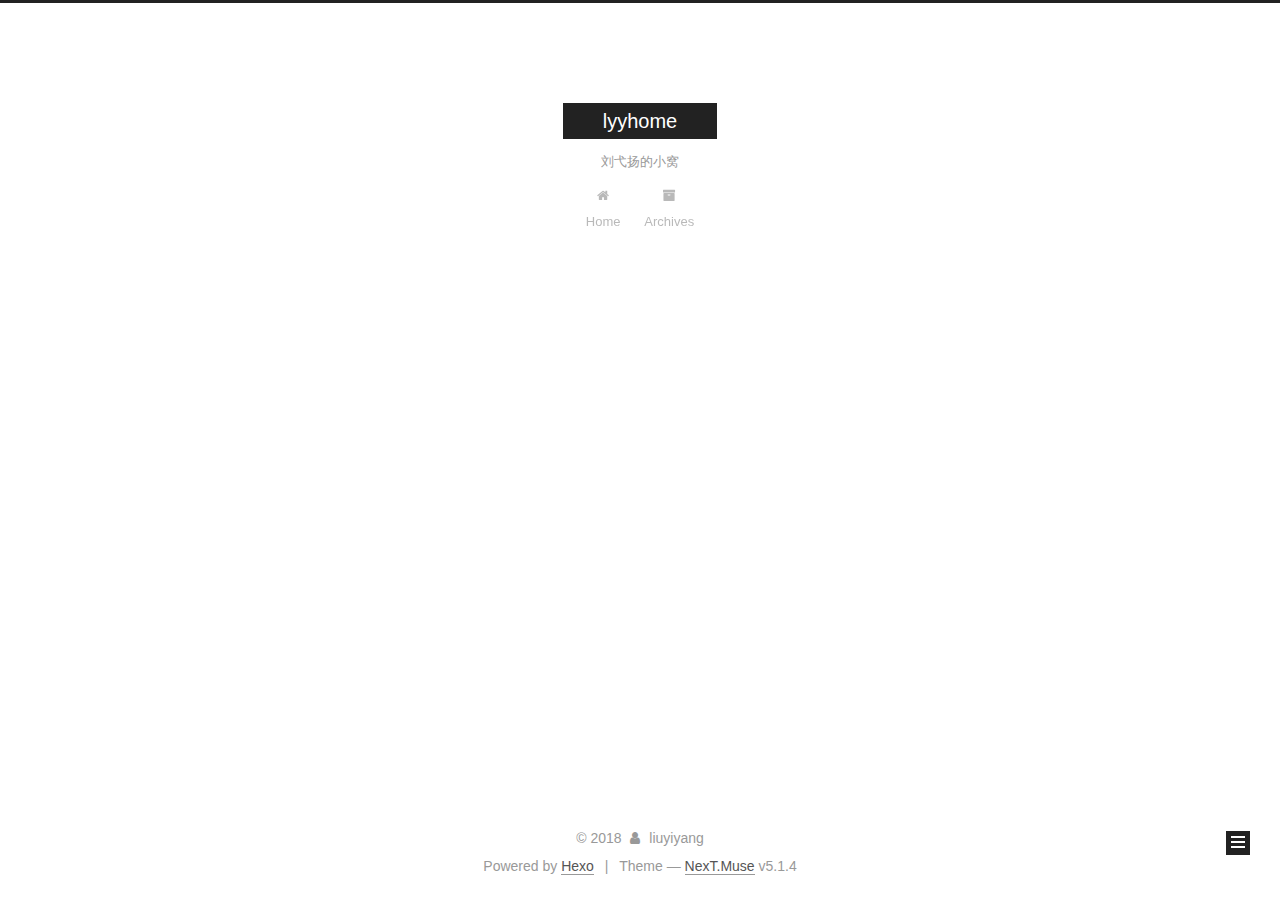
==== archives/index.html @ 79a7cd56 "Site updated: 2018-12-31 12:57:18" ====
<!DOCTYPE html>



  


<html class="theme-next muse use-motion" lang="zh">
<head><meta name="generator" content="Hexo 3.8.0">
  <meta charset="UTF-8">
<meta http-equiv="X-UA-Compatible" content="IE=edge">
<meta name="viewport" content="width=device-width, initial-scale=1, maximum-scale=1">
<meta name="theme-color" content="#222">









<meta http-equiv="Cache-Control" content="no-transform">
<meta http-equiv="Cache-Control" content="no-siteapp">
















  
  
  <link href="/lib/fancybox/source/jquery.fancybox.css?v=2.1.5" rel="stylesheet" type="text/css">







<link href="/lib/font-awesome/css/font-awesome.min.css?v=4.6.2" rel="stylesheet" type="text/css">

<link href="/css/main.css?v=5.1.4" rel="stylesheet" type="text/css">


  <link rel="apple-touch-icon" sizes="180x180" href="/images/apple-touch-icon-next.png?v=5.1.4">


  <link rel="icon" type="image/png" sizes="32x32" href="/images/favicon-32x32-next.png?v=5.1.4">


  <link rel="icon" type="image/png" sizes="16x16" href="/images/favicon-16x16-next.png?v=5.1.4">


  <link rel="mask-icon" href="/images/logo.svg?v=5.1.4" color="#222">





  <meta name="keywords" content="Hexo, NexT">










<meta name="description" content="刘弋扬的个人博客，主要涉及到编程（Java，Python，Linux等），个人提升学习">
<meta name="keywords" content="lyyhome，java，python，学习">
<meta property="og:type" content="website">
<meta property="og:title" content="lyyhome">
<meta property="og:url" content="http://yoursite.com/archives/index.html">
<meta property="og:site_name" content="lyyhome">
<meta property="og:description" content="刘弋扬的个人博客，主要涉及到编程（Java，Python，Linux等），个人提升学习">
<meta property="og:locale" content="zh">
<meta name="twitter:card" content="summary">
<meta name="twitter:title" content="lyyhome">
<meta name="twitter:description" content="刘弋扬的个人博客，主要涉及到编程（Java，Python，Linux等），个人提升学习">



<script type="text/javascript" id="hexo.configurations">
  var NexT = window.NexT || {};
  var CONFIG = {
    root: '/',
    scheme: 'Muse',
    version: '5.1.4',
    sidebar: {"position":"left","display":"post","offset":12,"b2t":false,"scrollpercent":false,"onmobile":false},
    fancybox: true,
    tabs: true,
    motion: {"enable":true,"async":false,"transition":{"post_block":"fadeIn","post_header":"slideDownIn","post_body":"slideDownIn","coll_header":"slideLeftIn","sidebar":"slideUpIn"}},
    duoshuo: {
      userId: '0',
      author: 'Author'
    },
    algolia: {
      applicationID: '',
      apiKey: '',
      indexName: '',
      hits: {"per_page":10},
      labels: {"input_placeholder":"Search for Posts","hits_empty":"We didn't find any results for the search: ${query}","hits_stats":"${hits} results found in ${time} ms"}
    }
  };
</script>



  <link rel="canonical" href="http://yoursite.com/archives/">





  <title>Archive | lyyhome</title>
  








</head>

<body itemscope="" itemtype="http://schema.org/WebPage" lang="zh">

  
  
    
  

  <div class="container sidebar-position-left page-archive">
    <div class="headband"></div>

    <header id="header" class="header" itemscope="" itemtype="http://schema.org/WPHeader">
      <div class="header-inner"><div class="site-brand-wrapper">
  <div class="site-meta ">
    

    <div class="custom-logo-site-title">
      <a href="/" class="brand" rel="start">
        <span class="logo-line-before"><i></i></span>
        <span class="site-title">lyyhome</span>
        <span class="logo-line-after"><i></i></span>
      </a>
    </div>
      
        <p class="site-subtitle">刘弋扬的小窝</p>
      
  </div>

  <div class="site-nav-toggle">
    <button>
      <span class="btn-bar"></span>
      <span class="btn-bar"></span>
      <span class="btn-bar"></span>
    </button>
  </div>
</div>

<nav class="site-nav">
  

  
    <ul id="menu" class="menu">
      
        
        <li class="menu-item menu-item-home">
          <a href="/" rel="section">
            
              <i class="menu-item-icon fa fa-fw fa-home"></i> <br>
            
            Home
          </a>
        </li>
      
        
        <li class="menu-item menu-item-archives">
          <a href="/archives/" rel="section">
            
              <i class="menu-item-icon fa fa-fw fa-archive"></i> <br>
            
            Archives
          </a>
        </li>
      

      
    </ul>
  

  
</nav>



 </div>
    </header>

    <main id="main" class="main">
      <div class="main-inner">
        <div class="content-wrap">
          <div id="content" class="content">
            

  
  
  
  <div class="post-block archive">
    <div id="posts" class="posts-collapse">
      <span class="archive-move-on"></span>

      <span class="archive-page-counter">
        
        
        
          
        
        Um..! 1 post. Keep on posting.
      </span>

      

        
        
        

        
          
          <div class="collection-title">
            <h1 class="archive-year" id="archive-year-2018">2018</h1>
          </div>
        
        

        

  <article class="post post-type-normal" itemscope="" itemtype="http://schema.org/Article">
    <header class="post-header">

      <h2 class="post-title">
        
            <a class="post-title-link" href="/2018/12/31/2018接近尾声，就让它来谢幕吧/" itemprop="url">
              
                <span itemprop="name">2018接近尾声，就让它来谢幕吧</span>
              
            </a>
        
      </h2>

      <div class="post-meta">
        <time class="post-time" itemprop="dateCreated" datetime="2018-12-31T12:20:30+08:00" content="2018-12-31">
          12-31
        </time>
      </div>

    </header>
  </article>



      

    </div>
  </div>
  
  
  

  



          </div>
          


          

        </div>
        
          
  
  <div class="sidebar-toggle">
    <div class="sidebar-toggle-line-wrap">
      <span class="sidebar-toggle-line sidebar-toggle-line-first"></span>
      <span class="sidebar-toggle-line sidebar-toggle-line-middle"></span>
      <span class="sidebar-toggle-line sidebar-toggle-line-last"></span>
    </div>
  </div>

  <aside id="sidebar" class="sidebar">
    
    <div class="sidebar-inner">

      

      

      <section class="site-overview-wrap sidebar-panel sidebar-panel-active">
        <div class="site-overview">
          <div class="site-author motion-element" itemprop="author" itemscope="" itemtype="http://schema.org/Person">
            
              <p class="site-author-name" itemprop="name">liuyiyang</p>
              <p class="site-description motion-element" itemprop="description">刘弋扬的个人博客，主要涉及到编程（Java，Python，Linux等），个人提升学习</p>
          </div>

          <nav class="site-state motion-element">

            
              <div class="site-state-item site-state-posts">
              
                <a href="/archives/">
              
                  <span class="site-state-item-count">1</span>
                  <span class="site-state-item-name">posts</span>
                </a>
              </div>
            

            
              
              
              <div class="site-state-item site-state-categories">
                
                  <span class="site-state-item-count">2</span>
                  <span class="site-state-item-name">categories</span>
                
              </div>
            

            
              
              
              <div class="site-state-item site-state-tags">
                
                  <span class="site-state-item-count">2</span>
                  <span class="site-state-item-name">tags</span>
                
              </div>
            

          </nav>

          

          

          
          

          
          

          

        </div>
      </section>

      

      

    </div>
  </aside>


        
      </div>
    </main>

    <footer id="footer" class="footer">
      <div class="footer-inner">
        <div class="copyright">&copy; <span itemprop="copyrightYear">2018</span>
  <span class="with-love">
    <i class="fa fa-user"></i>
  </span>
  <span class="author" itemprop="copyrightHolder">liuyiyang</span>

  
</div>


  <div class="powered-by">Powered by <a class="theme-link" target="_blank" href="https://hexo.io">Hexo</a></div>



  <span class="post-meta-divider">|</span>



  <div class="theme-info">Theme &mdash; <a class="theme-link" target="_blank" href="https://github.com/iissnan/hexo-theme-next">NexT.Muse</a> v5.1.4</div>




        







        
      </div>
    </footer>

    
      <div class="back-to-top">
        <i class="fa fa-arrow-up"></i>
        
      </div>
    

    

  </div>

  

<script type="text/javascript">
  if (Object.prototype.toString.call(window.Promise) !== '[object Function]') {
    window.Promise = null;
  }
</script>









  












  
  
    <script type="text/javascript" src="/lib/jquery/index.js?v=2.1.3"></script>
  

  
  
    <script type="text/javascript" src="/lib/fastclick/lib/fastclick.min.js?v=1.0.6"></script>
  

  
  
    <script type="text/javascript" src="/lib/jquery_lazyload/jquery.lazyload.js?v=1.9.7"></script>
  

  
  
    <script type="text/javascript" src="/lib/velocity/velocity.min.js?v=1.2.1"></script>
  

  
  
    <script type="text/javascript" src="/lib/velocity/velocity.ui.min.js?v=1.2.1"></script>
  

  
  
    <script type="text/javascript" src="/lib/fancybox/source/jquery.fancybox.pack.js?v=2.1.5"></script>
  


  


  <script type="text/javascript" src="/js/src/utils.js?v=5.1.4"></script>

  <script type="text/javascript" src="/js/src/motion.js?v=5.1.4"></script>



  
  

  

  


  <script type="text/javascript" src="/js/src/bootstrap.js?v=5.1.4"></script>



  


  




	





  





  












  





  

  

  

  
  

  

  

  

</body>
</html>
---- css/main.css ----
/* normalize.css v3.0.2 | MIT License | git.io/normalize */
html {
  font-family: sans-serif; /* 1 */
  -ms-text-size-adjust: 100%; /* 2 */
  -webkit-text-size-adjust: 100%; /* 2 */
}
body {
  margin: 0;
}
article,
aside,
details,
figcaption,
figure,
footer,
header,
hgroup,
main,
menu,
nav,
section,
summary {
  display: block;
}
audio,
canvas,
progress,
video {
  display: inline-block; /* 1 */
  vertical-align: baseline; /* 2 */
}
audio:not([controls]) {
  display: none;
  height: 0;
}
[hidden],
template {
  display: none;
}
a {
  background-color: transparent;
}
a:active,
a:hover {
  outline: 0;
}
abbr[title] {
  border-bottom: 1px dotted;
}
b,
strong {
  font-weight: bold;
}
dfn {
  font-style: italic;
}
h1 {
  font-size: 2em;
  margin: 0.67em 0;
}
mark {
  background: #ff0;
  color: #000;
}
small {
  font-size: 80%;
}
sub,
sup {
  font-size: 75%;
  line-height: 0;
  position: relative;
  vertical-align: baseline;
}
sup {
  top: -0.5em;
}
sub {
  bottom: -0.25em;
}
img {
  border: 0;
}
svg:not(:root) {
  overflow: hidden;
}
figure {
  margin: 1em 40px;
}
hr {
  -moz-box-sizing: content-box;
  box-sizing: content-box;
  height: 0;
}
pre {
  overflow: auto;
}
code,
kbd,
pre,
samp {
  font-family: monospace, monospace;
  font-size: 1em;
}
button,
input,
optgroup,
select,
textarea {
  color: inherit; /* 1 */
  font: inherit; /* 2 */
  margin: 0; /* 3 */
}
button {
  overflow: visible;
}
button,
select {
  text-transform: none;
}
button,
html input[type="button"],
input[type="reset"],
input[type="submit"] {
  -webkit-appearance: button; /* 2 */
  cursor: pointer; /* 3 */
}
button[disabled],
html input[disabled] {
  cursor: default;
}
button::-moz-focus-inner,
input::-moz-focus-inner {
  border: 0;
  padding: 0;
}
input {
  line-height: normal;
}
input[type="checkbox"],
input[type="radio"] {
  box-sizing: border-box; /* 1 */
  padding: 0; /* 2 */
}
input[type="number"]::-webkit-inner-spin-button,
input[type="number"]::-webkit-outer-spin-button {
  height: auto;
}
input[type="search"] {
  -webkit-appearance: textfield; /* 1 */
  -moz-box-sizing: content-box;
  -webkit-box-sizing: content-box; /* 2 */
  box-sizing: content-box;
}
input[type="search"]::-webkit-search-cancel-button,
input[type="search"]::-webkit-search-decoration {
  -webkit-appearance: none;
}
fieldset {
  border: 1px solid #c0c0c0;
  margin: 0 2px;
  padding: 0.35em 0.625em 0.75em;
}
legend {
  border: 0; /* 1 */
  padding: 0; /* 2 */
}
textarea {
  overflow: auto;
}
optgroup {
  font-weight: bold;
}
table {
  border-collapse: collapse;
  border-spacing: 0;
}
td,
th {
  padding: 0;
}
::selection {
  background: #262a30;
  color: #fff;
}
body {
  position: relative;
  font-family: 'Lato', "PingFang SC", "Microsoft YaHei", sans-serif;
  font-size: 14px;
  line-height: 2;
  color: #555;
  background: #fff;
}
@media (max-width: 767px) {
  body {
    padding-right: 0 !important;
  }
}
@media (min-width: 768px) and (max-width: 991px) {
  body {
    padding-right: 0 !important;
  }
}
@media (min-width: 1600px) {
  body {
    font-size: 16px;
  }
}
h1,
h2,
h3,
h4,
h5,
h6 {
  margin: 0;
  padding: 0;
  font-weight: bold;
  line-height: 1.5;
  font-family: 'Lato', "PingFang SC", "Microsoft YaHei", sans-serif;
}
h2,
h3,
h4,
h5,
h6 {
  margin: 20px 0 15px;
}
h1 {
  font-size: 22px;
}
@media (max-width: 767px) {
  h1 {
    font-size: 18px;
  }
}
h2 {
  font-size: 20px;
}
@media (max-width: 767px) {
  h2 {
    font-size: 16px;
  }
}
h3 {
  font-size: 18px;
}
@media (max-width: 767px) {
  h3 {
    font-size: 14px;
  }
}
h4 {
  font-size: 16px;
}
@media (max-width: 767px) {
  h4 {
    font-size: 12px;
  }
}
h5 {
  font-size: 14px;
}
@media (max-width: 767px) {
  h5 {
    font-size: 10px;
  }
}
h6 {
  font-size: 12px;
}
@media (max-width: 767px) {
  h6 {
    font-size: 8px;
  }
}
p {
  margin: 0 0 20px 0;
}
a {
  color: #555;
  text-decoration: none;
  outline: none;
  border-bottom: 1px solid #999;
  word-wrap: break-word;
}
a:hover {
  color: #222;
  border-bottom-color: #222;
}
blockquote {
  margin: 0;
  padding: 0;
}
img {
  display: block;
  margin: auto;
  max-width: 100%;
  height: auto;
}
hr {
  margin: 40px 0;
  height: 3px;
  border: none;
  background-color: #ddd;
  background-image: repeating-linear-gradient(-45deg, #fff, #fff 4px, transparent 4px, transparent 8px);
}
blockquote {
  padding: 0 15px;
  color: #666;
  border-left: 4px solid #ddd;
}
blockquote cite::before {
  content: "-";
  padding: 0 5px;
}
dt {
  font-weight: 700;
}
dd {
  margin: 0;
  padding: 0;
}
kbd {
  border: 1px solid #ccc;
  border-radius: 0.2em;
  box-shadow: 0.1em 0.1em 0.2em rgba(0,0,0,0.1);
  background-color: #f9f9f9;
  font-family: inherit;
  background-image: -webkit-linear-gradient(top, #eee, #fff, #eee);
  padding: 0.1em 0.3em;
  white-space: nowrap;
}
.text-left {
  text-align: left;
}
.text-center {
  text-align: center;
}
.text-right {
  text-align: right;
}
.text-justify {
  text-align: justify;
}
.text-nowrap {
  white-space: nowrap;
}
.text-lowercase {
  text-transform: lowercase;
}
.text-uppercase {
  text-transform: uppercase;
}
.text-capitalize {
  text-transform: capitalize;
}
.center-block {
  display: block;
  margin-left: auto;
  margin-right: auto;
}
.clearfix:before,
.clearfix:after {
  content: " ";
  display: table;
}
.clearfix:after {
  clear: both;
}
.pullquote {
  width: 45%;
}
.pullquote.left {
  float: left;
  margin-left: 5px;
  margin-right: 10px;
}
.pullquote.right {
  float: right;
  margin-left: 10px;
  margin-right: 5px;
}
.affix.affix.affix {
  position: fixed;
}
.translation {
  margin-top: -20px;
  font-size: 14px;
  color: #999;
}
.scrollbar-measure {
  width: 100px;
  height: 100px;
  overflow: scroll;
  position: absolute;
  top: -9999px;
}
.use-motion .motion-element {
  opacity: 0;
}
table {
  margin: 20px 0;
  width: 100%;
  border-collapse: collapse;
  border-spacing: 0;
  border: 1px solid #ddd;
  font-size: 14px;
  table-layout: fixed;
  word-wrap: break-all;
}
table>tbody>tr:nth-of-type(odd) {
  background-color: #f9f9f9;
}
table>tbody>tr:hover {
  background-color: #f5f5f5;
}
caption,
th,
td {
  padding: 8px;
  text-align: left;
  vertical-align: middle;
  font-weight: normal;
}
th,
td {
  border-bottom: 3px solid #ddd;
  border-right: 1px solid #eee;
}
th {
  padding-bottom: 10px;
  font-weight: 700;
}
td {
  border-bottom-width: 1px;
}
html,
body {
  height: 100%;
}
.container {
  position: relative;
  min-height: 100%;
}
.header-inner {
  margin: 0 auto;
  padding: 100px 0 70px;
  width: 700px;
}
@media (min-width: 1600px) {
  .container .header-inner {
    width: 900px;
  }
}
.main {
  padding-bottom: 150px;
}
.main-inner {
  margin: 0 auto;
  width: 700px;
}
@media (min-width: 1600px) {
  .container .main-inner {
    width: 900px;
  }
}
.footer {
  position: absolute;
  left: 0;
  bottom: 0;
  width: 100%;
  min-height: 50px;
}
.footer-inner {
  box-sizing: border-box;
  margin: 20px auto;
  width: 700px;
}
@media (min-width: 1600px) {
  .container .footer-inner {
    width: 900px;
  }
}
pre,
.highlight {
  overflow: auto;
  margin: 20px 0;
  padding: 0;
  font-size: 13px;
  color: #4d4d4c;
  background: #f7f7f7;
  line-height: 1.6;
}
pre,
code {
  font-family: consolas, Menlo, "PingFang SC", "Microsoft YaHei", monospace;
}
code {
  padding: 2px 4px;
  word-wrap: break-word;
  color: #555;
  background: #eee;
  border-radius: 3px;
  font-size: 13px;
}
pre {
  padding: 10px;
}
pre code {
  padding: 0;
  color: #4d4d4c;
  background: none;
  text-shadow: none;
}
.highlight {
  border-radius: 1px;
}
.highlight pre {
  border: none;
  margin: 0;
  padding: 10px 0;
}
.highlight table {
  margin: 0;
  width: auto;
  border: none;
}
.highlight td {
  border: none;
  padding: 0;
}
.highlight figcaption {
  font-size: 1em;
  color: #4d4d4c;
  line-height: 1em;
  margin-bottom: 1em;
}
.highlight figcaption:before,
.highlight figcaption:after {
  content: " ";
  display: table;
}
.highlight figcaption:after {
  clear: both;
}
.highlight figcaption a {
  float: right;
  color: #4d4d4c;
}
.highlight figcaption a:hover {
  border-bottom-color: #4d4d4c;
}
.highlight .gutter pre {
  padding-left: 10px;
  padding-right: 10px;
  color: #869194;
  text-align: right;
  background-color: #eff2f3;
}
.highlight .code pre {
  width: 100%;
  padding-left: 10px;
  padding-right: 10px;
  background-color: #f7f7f7;
}
.highlight .line {
  height: 20px;
}
.gutter {
  -webkit-user-select: none;
  -moz-user-select: none;
  -ms-user-select: none;
  user-select: none;
}
.gist table {
  width: auto;
}
.gist table td {
  border: none;
}
pre .deletion {
  background: #fdd;
}
pre .addition {
  background: #dfd;
}
pre .meta {
  color: #8959a8;
}
pre .comment {
  color: #8e908c;
}
pre .variable,
pre .attribute,
pre .tag,
pre .regexp,
pre .ruby .constant,
pre .xml .tag .title,
pre .xml .pi,
pre .xml .doctype,
pre .html .doctype,
pre .css .id,
pre .css .class,
pre .css .pseudo {
  color: #c82829;
}
pre .number,
pre .preprocessor,
pre .built_in,
pre .literal,
pre .params,
pre .constant,
pre .command {
  color: #f5871f;
}
pre .ruby .class .title,
pre .css .rules .attribute,
pre .string,
pre .value,
pre .inheritance,
pre .header,
pre .ruby .symbol,
pre .xml .cdata,
pre .special,
pre .number,
pre .formula {
  color: #718c00;
}
pre .title,
pre .css .hexcolor {
  color: #3e999f;
}
pre .function,
pre .python .decorator,
pre .python .title,
pre .ruby .function .title,
pre .ruby .title .keyword,
pre .perl .sub,
pre .javascript .title,
pre .coffeescript .title {
  color: #4271ae;
}
pre .keyword,
pre .javascript .function {
  color: #8959a8;
}
.full-image.full-image.full-image.full-image {
  border: none;
  max-width: 100%;
  width: auto;
  margin: 20px auto 25px;
}
@media (min-width: 992px) {
  .full-image.full-image.full-image.full-image {
    max-width: none;
    width: 110%;
    margin: 25px -5%;
  }
}
.blockquote-center,
.page-home .post-type-quote blockquote,
.page-post-detail .post-type-quote blockquote {
  position: relative;
  margin: 40px 0;
  padding: 0;
  border-left: none;
  text-align: center;
}
.blockquote-center::before,
.page-home .post-type-quote blockquote::before,
.page-post-detail .post-type-quote blockquote::before,
.blockquote-center::after,
.page-home .post-type-quote blockquote::after,
.page-post-detail .post-type-quote blockquote::after {
  position: absolute;
  content: ' ';
  display: block;
  width: 100%;
  height: 24px;
  opacity: 0.2;
  background-repeat: no-repeat;
  background-position: 0 -6px;
  background-size: 22px 22px;
}
.blockquote-center::before,
.page-home .post-type-quote blockquote::before,
.page-post-detail .post-type-quote blockquote::before {
  top: -20px;
  background-image: url("../images/quote-l.svg");
  border-top: 1px solid #ccc;
}
.blockquote-center::after,
.page-home .post-type-quote blockquote::after,
.page-post-detail .post-type-quote blockquote::after {
  bottom: -20px;
  background-image: url("../images/quote-r.svg");
  border-bottom: 1px solid #ccc;
  background-position: 100% 8px;
}
.blockquote-center p,
.page-home .post-type-quote blockquote p,
.page-post-detail .post-type-quote blockquote p,
.blockquote-center div,
.page-home .post-type-quote blockquote div,
.page-post-detail .post-type-quote blockquote div {
  text-align: center;
}
.post .post-body .group-picture img {
  box-sizing: border-box;
  padding: 0 3px;
  border: none;
}
.post .group-picture-row {
  overflow: hidden;
  margin-top: 6px;
}
.post .group-picture-row:first-child {
  margin-top: 0;
}
.post .group-picture-column {
  float: left;
}
.page-post-detail .post-body .group-picture-column {
  float: none;
  margin-top: 10px;
  width: auto !important;
}
.page-post-detail .post-body .group-picture-column img {
  margin: 0 auto;
}
.page-archive .group-picture-container {
  overflow: hidden;
}
.page-archive .group-picture-row {
  float: left;
}
.page-archive .group-picture-row:first-child {
  margin-top: 6px;
}
.page-archive .group-picture-column {
  max-width: 150px;
  max-height: 150px;
}
.post-body .note {
  position: relative;
  padding: 15px;
  margin-bottom: 20px;
  border: 1px solid #eee;
  border-left-width: 5px;
  border-radius: 3px;
}
.post-body .note h2,
.post-body .note h3,
.post-body .note h4,
.post-body .note h5,
.post-body .note h6 {
  margin-top: 0;
  margin-bottom: 0;
  border-bottom: initial;
  padding-top: 0 !important;
}
.post-body .note p:first-child,
.post-body .note ul:first-child,
.post-body .note ol:first-child,
.post-body .note table:first-child,
.post-body .note pre:first-child,
.post-body .note blockquote:first-child {
  margin-top: 0;
}
.post-body .note p:last-child,
.post-body .note ul:last-child,
.post-body .note ol:last-child,
.post-body .note table:last-child,
.post-body .note pre:last-child,
.post-body .note blockquote:last-child {
  margin-bottom: 0;
}
.post-body .note.default {
  border-left-color: #777;
}
.post-body .note.default h2,
.post-body .note.default h3,
.post-body .note.default h4,
.post-body .note.default h5,
.post-body .note.default h6 {
  color: #777;
}
.post-body .note.primary {
  border-left-color: #6f42c1;
}
.post-body .note.primary h2,
.post-body .note.primary h3,
.post-body .note.primary h4,
.post-body .note.primary h5,
.post-body .note.primary h6 {
  color: #6f42c1;
}
.post-body .note.info {
  border-left-color: #428bca;
}
.post-body .note.info h2,
.post-body .note.info h3,
.post-body .note.info h4,
.post-body .note.info h5,
.post-body .note.info h6 {
  color: #428bca;
}
.post-body .note.success {
  border-left-color: #5cb85c;
}
.post-body .note.success h2,
.post-body .note.success h3,
.post-body .note.success h4,
.post-body .note.success h5,
.post-body .note.success h6 {
  color: #5cb85c;
}
.post-body .note.warning {
  border-left-color: #f0ad4e;
}
.post-body .note.warning h2,
.post-body .note.warning h3,
.post-body .note.warning h4,
.post-body .note.warning h5,
.post-body .note.warning h6 {
  color: #f0ad4e;
}
.post-body .note.danger {
  border-left-color: #d9534f;
}
.post-body .note.danger h2,
.post-body .note.danger h3,
.post-body .note.danger h4,
.post-body .note.danger h5,
.post-body .note.danger h6 {
  color: #d9534f;
}
.post-body .label {
  display: inline;
  padding: 0 2px;
  white-space: nowrap;
}
.post-body .label.default {
  background-color: #f0f0f0;
}
.post-body .label.primary {
  background-color: #efe6f7;
}
.post-body .label.info {
  background-color: #e5f2f8;
}
.post-body .label.success {
  background-color: #e7f4e9;
}
.post-body .label.warning {
  background-color: #fcf6e1;
}
.post-body .label.danger {
  background-color: #fae8eb;
}
.post-body .tabs {
  position: relative;
  display: block;
  margin-bottom: 20px;
  padding-top: 10px;
}
.post-body .tabs ul.nav-tabs {
  margin: 0;
  padding: 0;
  display: flex;
  margin-bottom: -1px;
}
@media (max-width: 413px) {
  .post-body .tabs ul.nav-tabs {
    display: block;
    margin-bottom: 5px;
  }
}
.post-body .tabs ul.nav-tabs li.tab {
  list-style-type: none !important;
  margin: 0 0.25em 0 0;
  border-top: 3px solid transparent;
  border-left: 1px solid transparent;
  border-right: 1px solid transparent;
}
@media (max-width: 413px) {
  .post-body .tabs ul.nav-tabs li.tab {
    margin: initial;
    border-top: 1px solid transparent;
    border-left: 3px solid transparent;
    border-right: 1px solid transparent;
    border-bottom: 1px solid transparent;
  }
}
.post-body .tabs ul.nav-tabs li.tab a {
  outline: 0;
  border-bottom: initial;
  display: block;
  line-height: 1.8em;
  padding: 0.25em 0.75em;
  transition-duration: 0.2s;
  transition-timing-function: ease-out;
  transition-delay: 0s;
}
.post-body .tabs ul.nav-tabs li.tab a i {
  width: 1.285714285714286em;
}
.post-body .tabs ul.nav-tabs li.tab.active {
  border-top: 3px solid #fc6423;
  border-left: 1px solid #ddd;
  border-right: 1px solid #ddd;
  background-color: #fff;
}
@media (max-width: 413px) {
  .post-body .tabs ul.nav-tabs li.tab.active {
    border-top: 1px solid #ddd;
    border-left: 3px solid #fc6423;
    border-right: 1px solid #ddd;
    border-bottom: 1px solid #ddd;
  }
}
.post-body .tabs ul.nav-tabs li.tab.active a {
  cursor: default;
  color: #555;
}
.post-body .tabs .tab-content {
  background-color: #fff;
}
.post-body .tabs .tab-content .tab-pane {
  border: 1px solid #ddd;
  padding: 20px 20px 0 20px;
}
.post-body .tabs .tab-content .tab-pane:not(.active) {
  display: none !important;
}
.post-body .tabs .tab-content .tab-pane.active {
  display: block !important;
}
.btn {
  display: inline-block;
  padding: 0 20px;
  font-size: 14px;
  color: #fff;
  background: #222;
  border: 2px solid #222;
  text-decoration: none;
  border-radius: 0;
  transition-property: background-color;
  transition-duration: 0.2s;
  transition-timing-function: ease-in-out;
  transition-delay: 0s;
  line-height: 2;
}
.btn:hover {
  border-color: #222;
  color: #222;
  background: #fff;
}
.btn +.btn {
  margin: 0 0 8px 8px;
}
.btn .fa-fw {
  width: 1.285714285714286em;
  text-align: left;
}
.btn-bar {
  display: block;
  width: 22px;
  height: 2px;
  background: #555;
  border-radius: 1px;
}
.btn-bar+.btn-bar {
  margin-top: 4px;
}
.pagination {
  margin: 120px 0 40px;
  text-align: center;
  border-top: 1px solid #eee;
}
.page-number-basic,
.pagination .prev,
.pagination .next,
.pagination .page-number,
.pagination .space {
  display: inline-block;
  position: relative;
  top: -1px;
  margin: 0 10px;
  padding: 0 11px;
}
@media (max-width: 767px) {
  .page-number-basic,
  .pagination .prev,
  .pagination .next,
  .pagination .page-number,
  .pagination .space {
    margin: 0 5px;
  }
}
.pagination .prev,
.pagination .next,
.pagination .page-number {
  border-bottom: 0;
  border-top: 1px solid #eee;
  transition-property: border-color;
  transition-duration: 0.2s;
  transition-timing-function: ease-in-out;
  transition-delay: 0s;
}
.pagination .prev:hover,
.pagination .next:hover,
.pagination .page-number:hover {
  border-top-color: #222;
}
.pagination .space {
  padding: 0;
  margin: 0;
}
.pagination .prev {
  margin-left: 0;
}
.pagination .next {
  margin-right: 0;
}
.pagination .page-number.current {
  color: #fff;
  background: #ccc;
  border-top-color: #ccc;
}
@media (max-width: 767px) {
  .pagination {
    border-top: none;
  }
  .pagination .prev,
  .pagination .next,
  .pagination .page-number {
    margin-bottom: 10px;
    border-top: 0;
    border-bottom: 1px solid #eee;
    padding: 0 10px;
  }
  .pagination .prev:hover,
  .pagination .next:hover,
  .pagination .page-number:hover {
    border-bottom-color: #222;
  }
}
.comments {
  margin: 60px 20px 0;
}
.tag-cloud {
  text-align: center;
}
.tag-cloud a {
  display: inline-block;
  margin: 10px;
}
.back-to-top {
  box-sizing: border-box;
  position: fixed;
  bottom: -100px;
  right: 30px;
  z-index: 1050;
  padding: 0 6px;
  width: 24px;
  background: #222;
  font-size: 12px;
  opacity: 1;
  color: #fff;
  cursor: pointer;
  text-align: center;
  -webkit-transform: translateZ(0);
  transition-property: bottom;
  transition-duration: 0.2s;
  transition-timing-function: ease-in-out;
  transition-delay: 0s;
}
@media (min-width: 768px) and (max-width: 991px) {
  .back-to-top {
    display: none !important;
  }
}
@media (max-width: 767px) {
  .back-to-top {
    display: none !important;
  }
}
.back-to-top.back-to-top-on {
  bottom: 19px;
}
.header {
  background: transparent;
}
.header-inner {
  position: relative;
}
.headband {
  height: 3px;
  background: #222;
}
.site-meta {
  margin: 0;
  text-align: center;
}
@media (max-width: 767px) {
  .site-meta {
    text-align: center;
  }
}
.brand {
  position: relative;
  display: inline-block;
  padding: 0 40px;
  color: #fff;
  background: #222;
  border-bottom: none;
}
.brand:hover {
  color: #fff;
}
.logo {
  display: inline-block;
  margin-right: 5px;
  line-height: 36px;
  vertical-align: top;
}
.site-title {
  display: inline-block;
  vertical-align: top;
  line-height: 36px;
  font-size: 20px;
  font-weight: normal;
  font-family: 'Lato', "PingFang SC", "Microsoft YaHei", sans-serif;
}
.site-subtitle {
  margin-top: 10px;
  font-size: 13px;
  color: #999;
}
.use-motion .brand {
  opacity: 0;
}
.use-motion .logo,
.use-motion .site-title,
.use-motion .site-subtitle {
  opacity: 0;
  position: relative;
  top: -10px;
}
.site-nav-toggle {
  display: none;
  position: absolute;
  top: 10px;
  left: 10px;
}
@media (max-width: 767px) {
  .site-nav-toggle {
    display: block;
  }
}
.site-nav-toggle button {
  margin-top: 2px;
  padding: 9px 10px;
  background: transparent;
  border: none;
}
@media (max-width: 767px) {
  .site-nav {
    display: none;
    margin: 0 -10px;
    padding: 0 10px;
    clear: both;
    border-top: 1px solid #ddd;
  }
}
@media (min-width: 768px) and (max-width: 991px) {
  .site-nav {
    display: block !important;
  }
}
@media (min-width: 992px) {
  .site-nav {
    display: block !important;
  }
}
.menu {
  margin-top: 20px;
  padding-left: 0;
  text-align: center;
}
.menu .menu-item {
  display: inline-block;
  margin: 0 10px;
  list-style: none;
}
@media screen and (max-width: 767px) {
  .menu .menu-item {
    margin-top: 10px;
  }
}
.menu .menu-item a {
  display: block;
  font-size: 13px;
  line-height: inherit;
  border-bottom: 1px solid transparent;
  transition-property: border-color;
  transition-duration: 0.2s;
  transition-timing-function: ease-in-out;
  transition-delay: 0s;
}
.menu .menu-item a:hover {
  border-bottom-color: #222;
}
.menu .menu-item .fa {
  margin-right: 5px;
}
.use-motion .menu-item {
  opacity: 0;
}
.post-body {
  font-family: 'Lato', "PingFang SC", "Microsoft YaHei", sans-serif;
}
@media (max-width: 767px) {
  .post-body {
    word-break: break-word;
  }
}
.post-body .fancybox img {
  display: block !important;
  margin: 0 auto;
  cursor: pointer;
  cursor: zoom-in;
  cursor: -webkit-zoom-in;
}
.post-body .image-caption,
.post-body .figure .caption {
  margin: -20px auto 15px;
  text-align: center;
  font-size: 14px;
  color: #999;
  font-weight: bold;
  line-height: 1;
}
.post-sticky-flag {
  display: inline-block;
  font-size: 16px;
  -ms-transform: rotate(30deg);
  -webkit-transform: rotate(30deg);
  -moz-transform: rotate(30deg);
  -ms-transform: rotate(30deg);
  -o-transform: rotate(30deg);
  transform: rotate(30deg);
}
.use-motion .post-block,
.use-motion .pagination,
.use-motion .comments {
  opacity: 0;
}
.use-motion .post-header {
  opacity: 0;
}
.use-motion .post-body {
  opacity: 0;
}
.use-motion .collection-title {
  opacity: 0;
}
.posts-expand {
  padding-top: 40px;
}
@media (max-width: 767px) {
  .posts-expand {
    margin: 0 20px;
  }
  .post-body pre .gutter pre {
    padding-right: 10px;
  }
  .post-body .highlight {
    margin-left: 0px;
    margin-right: 0px;
    padding: 0;
  }
  .post-body .highlight .gutter pre {
    padding-right: 10px;
  }
}
@media (min-width: 992px) {
  .posts-expand .post-body {
    text-align: justify;
  }
}
.posts-expand .post-body h2,
.posts-expand .post-body h3,
.posts-expand .post-body h4,
.posts-expand .post-body h5,
.posts-expand .post-body h6 {
  padding-top: 10px;
}
.posts-expand .post-body h2 .header-anchor,
.posts-expand .post-body h3 .header-anchor,
.posts-expand .post-body h4 .header-anchor,
.posts-expand .post-body h5 .header-anchor,
.posts-expand .post-body h6 .header-anchor {
  float: right;
  margin-left: 10px;
  color: #ccc;
  border-bottom-style: none;
  visibility: hidden;
}
.posts-expand .post-body h2 .header-anchor:hover,
.posts-expand .post-body h3 .header-anchor:hover,
.posts-expand .post-body h4 .header-anchor:hover,
.posts-expand .post-body h5 .header-anchor:hover,
.posts-expand .post-body h6 .header-anchor:hover {
  color: inherit;
}
.posts-expand .post-body h2:hover .header-anchor,
.posts-expand .post-body h3:hover .header-anchor,
.posts-expand .post-body h4:hover .header-anchor,
.posts-expand .post-body h5:hover .header-anchor,
.posts-expand .post-body h6:hover .header-anchor {
  visibility: visible;
}
.posts-expand .post-body ul li {
  list-style: circle;
}
.posts-expand .post-body img {
  box-sizing: border-box;
  margin: auto;
  padding: 3px;
  border: 1px solid #ddd;
}
.posts-expand .post-body .fancybox img {
  margin: 0 auto 25px;
}
@media (max-width: 767px) {
  .posts-collapse {
    margin: 0 20px;
  }
  .posts-collapse .post-title,
  .posts-collapse .post-meta {
    display: block;
    width: auto;
    text-align: left;
  }
}
.posts-collapse {
  position: relative;
  z-index: 1010;
  margin-left: 55px;
}
.posts-collapse::after {
  content: " ";
  position: absolute;
  top: 20px;
  left: 0;
  margin-left: -2px;
  width: 4px;
  height: 100%;
  background: #f5f5f5;
  z-index: -1;
}
@media (max-width: 767px) {
  .posts-collapse {
    margin: 0 20px;
  }
}
.posts-collapse .collection-title {
  position: relative;
  margin: 60px 0;
}
.posts-collapse .collection-title h1,
.posts-collapse .collection-title h2 {
  margin-left: 20px;
}
.posts-collapse .collection-title small {
  color: #bbb;
  margin-left: 5px;
}
.posts-collapse .collection-title::before {
  content: " ";
  position: absolute;
  left: 0;
  top: 50%;
  margin-left: -4px;
  margin-top: -4px;
  width: 8px;
  height: 8px;
  background: #bbb;
  border-radius: 50%;
}
.posts-collapse .post {
  margin: 30px 0;
}
.posts-collapse .post-header {
  position: relative;
  transition-duration: 0.2s;
  transition-timing-function: ease-in-out;
  transition-delay: 0s;
  transition-property: border;
  border-bottom: 1px dashed #ccc;
}
.posts-collapse .post-header::before {
  content: " ";
  position: absolute;
  left: 0;
  top: 12px;
  width: 6px;
  height: 6px;
  margin-left: -4px;
  background: #bbb;
  border-radius: 50%;
  border: 1px solid #fff;
  transition-duration: 0.2s;
  transition-timing-function: ease-in-out;
  transition-delay: 0s;
  transition-property: background;
}
.posts-collapse .post-header:hover {
  border-bottom-color: #666;
}
.posts-collapse .post-header:hover::before {
  background: #222;
}
.posts-collapse .post-meta {
  position: absolute;
  font-size: 12px;
  left: 20px;
  top: 5px;
}
.posts-collapse .post-comments-count {
  display: none;
}
.posts-collapse .post-title {
  margin-left: 60px;
  font-size: 16px;
  font-weight: normal;
  line-height: inherit;
}
.posts-collapse .post-title::after {
  margin-left: 3px;
  opacity: 0.6;
}
.posts-collapse .post-title a {
  color: #666;
  border-bottom: none;
}
.page-home .post-type-quote .post-header,
.page-post-detail .post-type-quote .post-header,
.page-home .post-type-quote .post-tags,
.page-post-detail .post-type-quote .post-tags {
  display: none;
}
.posts-expand .post-title {
  text-align: center;
  word-break: break-word;
  font-weight: 400;
}
.posts-expand .post-title-link {
  display: inline-block;
  position: relative;
  color: #555;
  border-bottom: none;
  line-height: 1.2;
  vertical-align: top;
}
.posts-expand .post-title-link::before {
  content: "";
  position: absolute;
  width: 100%;
  height: 2px;
  bottom: 0;
  left: 0;
  background-color: #000;
  visibility: hidden;
  -webkit-transform: scaleX(0);
  -moz-transform: scaleX(0);
  -ms-transform: scaleX(0);
  -o-transform: scaleX(0);
  transform: scaleX(0);
  transition-duration: 0.2s;
  transition-timing-function: ease-in-out;
  transition-delay: 0s;
}
.posts-expand .post-title-link:hover::before {
  visibility: visible;
  -webkit-transform: scaleX(1);
  -moz-transform: scaleX(1);
  -ms-transform: scaleX(1);
  -o-transform: scaleX(1);
  transform: scaleX(1);
}
.posts-expand .post-title-link .fa {
  font-size: 16px;
}
.posts-expand .post-meta {
  margin: 3px 0 60px 0;
  color: #999;
  font-family: 'Lato', "PingFang SC", "Microsoft YaHei", sans-serif;
  font-size: 12px;
  text-align: center;
}
.posts-expand .post-meta .post-category-list {
  display: inline-block;
  margin: 0;
  padding: 3px;
}
.posts-expand .post-meta .post-category-list-link {
  color: #999;
}
.posts-expand .post-meta .post-description {
  font-size: 14px;
  margin-top: 2px;
}
.post-meta-divider {
  margin: 0 0.5em;
}
.post-meta-item-icon {
  margin-right: 3px;
}
@media (min-width: 768px) and (max-width: 991px) {
  .post-meta-item-icon {
    display: inline-block;
  }
}
@media (max-width: 767px) {
  .post-meta-item-icon {
    display: inline-block;
  }
}
@media (min-width: 768px) and (max-width: 991px) {
  .post-meta-item-text {
    display: none;
  }
}
@media (max-width: 767px) {
  .post-meta-item-text {
    display: none;
  }
}
@media (max-width: 767px) {
  .posts-expand .post-comments-count {
    display: none;
  }
}
.post-button {
  margin-top: 40px;
}
.posts-expand .post-tags {
  margin-top: 40px;
  text-align: center;
}
.posts-expand .post-tags a {
  display: inline-block;
  margin-right: 10px;
  font-size: 13px;
}
.post-nav {
  display: table;
  margin-top: 15px;
  width: 100%;
  border-top: 1px solid #eee;
}
.post-nav-divider {
  display: table-cell;
  width: 10%;
}
.post-nav-item {
  display: table-cell;
  padding: 10px 0 0 0;
  width: 45%;
  vertical-align: top;
}
.post-nav-item a {
  position: relative;
  display: block;
  line-height: 25px;
  font-size: 14px;
  color: #555;
  border-bottom: none;
}
.post-nav-item a:hover {
  color: #222;
  border-bottom: none;
}
.post-nav-item a:active {
  top: 2px;
}
.post-nav-item .fa {
  position: absolute;
  top: 8px;
  left: 0;
  font-size: 12px;
}
.post-nav-next a {
  padding-left: 15px;
}
.post-nav-prev {
  text-align: right;
}
.post-nav-prev a {
  padding-right: 15px;
}
.post-nav-prev .fa {
  right: 0;
  left: auto;
}
.posts-expand .post-eof {
  display: block;
  margin: 80px auto 60px;
  width: 8%;
  height: 1px;
  background: #ccc;
  text-align: center;
}
.post:last-child .post-eof.post-eof.post-eof {
  display: none;
}
.post-gallery {
  display: table;
  table-layout: fixed;
  width: 100%;
  border-collapse: separate;
}
.post-gallery-row {
  display: table-row;
}
.post-gallery .post-gallery-img {
  display: table-cell;
  text-align: center;
  vertical-align: middle;
  border: none;
}
.post-gallery .post-gallery-img img {
  max-width: 100%;
  max-height: 100%;
  border: none;
}
.fancybox-close,
.fancybox-close:hover {
  border: none;
}
.rtl.post-body p,
.rtl.post-body a,
.rtl.post-body h1,
.rtl.post-body h2,
.rtl.post-body h3,
.rtl.post-body h4,
.rtl.post-body h5,
.rtl.post-body h6,
.rtl.post-body li,
.rtl.post-body ul,
.rtl.post-body ol {
  direction: rtl;
  font-family: UKIJ Ekran;
}
.rtl.post-title {
  font-family: UKIJ Ekran;
}
.sidebar {
  position: fixed;
  right: 0;
  top: 0;
  bottom: 0;
  width: 0;
  z-index: 1040;
  box-shadow: inset 0 2px 6px #000;
  background: #222;
  -webkit-transform: translateZ(0);
}
.sidebar a {
  color: #999;
  border-bottom-color: #555;
}
.sidebar a:hover {
  color: #eee;
}
@media (min-width: 768px) and (max-width: 991px) {
  .sidebar {
    display: none !important;
  }
}
@media (max-width: 767px) {
  .sidebar {
    display: none !important;
  }
}
.sidebar-inner {
  position: relative;
  padding: 20px 10px;
  color: #999;
  text-align: center;
}
.site-overview-wrap {
  overflow: hidden;
}
.site-overview {
  overflow-y: auto;
  overflow-x: hidden;
}
.sidebar-toggle {
  position: fixed;
  right: 30px;
  bottom: 45px;
  width: 14px;
  height: 14px;
  padding: 5px;
  background: #222;
  line-height: 0;
  z-index: 1050;
  cursor: pointer;
  -webkit-transform: translateZ(0);
}
@media (min-width: 768px) and (max-width: 991px) {
  .sidebar-toggle {
    display: none !important;
  }
}
@media (max-width: 767px) {
  .sidebar-toggle {
    display: none !important;
  }
}
.sidebar-toggle-line {
  position: relative;
  display: inline-block;
  vertical-align: top;
  height: 2px;
  width: 100%;
  background: #fff;
  margin-top: 3px;
}
.sidebar-toggle-line:first-child {
  margin-top: 0;
}
.site-author-image {
  display: block;
  margin: 0 auto;
  padding: 2px;
  max-width: 96px;
  height: auto;
  border: 2px solid #333;
}
.site-author-name {
  margin: 5px 0 0;
  text-align: center;
  color: #f5f5f5;
  font-weight: normal;
}
.site-description {
  margin-top: 5px;
  text-align: center;
  font-size: 14px;
  color: #999;
}
.site-state {
  overflow: hidden;
  line-height: 1.4;
  white-space: nowrap;
  text-align: center;
}
.site-state-item {
  display: inline-block;
  padding: 0 15px;
  border-left: 1px solid #333;
}
.site-state-item:first-child {
  border-left: none;
}
.site-state-item a {
  border-bottom: none;
}
.site-state-item-count {
  display: block;
  text-align: center;
  color: inherit;
  font-weight: 600;
  font-size: 18px;
}
.site-state-item-name {
  font-size: 13px;
  color: inherit;
}
.feed-link {
  margin-top: 20px;
}
.feed-link a {
  display: inline-block;
  padding: 0 15px;
  color: #fc6423;
  border: 1px solid #fc6423;
  border-radius: 4px;
}
.feed-link a i {
  color: #fc6423;
  font-size: 14px;
}
.feed-link a:hover {
  color: #fff;
  background: #fc6423;
}
.feed-link a:hover i {
  color: #fff;
}
.links-of-author {
  margin-top: 20px;
}
.links-of-author a {
  display: inline-block;
  vertical-align: middle;
  margin-right: 10px;
  margin-bottom: 10px;
  border-bottom-color: #555;
  font-size: 13px;
}
.links-of-author a:before {
  display: inline-block;
  vertical-align: middle;
  margin-right: 3px;
  content: " ";
  width: 4px;
  height: 4px;
  border-radius: 50%;
  background: #d901bd;
}
.links-of-blogroll {
  font-size: 13px;
}
.links-of-blogroll-title {
  margin-top: 20px;
  font-size: 14px;
  font-weight: 600;
}
.links-of-blogroll-list {
  margin: 0;
  padding: 0;
  list-style: none;
}
.links-of-blogroll-item {
  padding: 2px 10px;
}
.links-of-blogroll-item a {
  max-width: 280px;
  box-sizing: border-box;
  display: inline-block;
  overflow: hidden;
  white-space: nowrap;
  text-overflow: ellipsis;
}
.sidebar-nav {
  margin: 0 0 20px;
  padding-left: 0;
}
.sidebar-nav li {
  display: inline-block;
  cursor: pointer;
  border-bottom: 1px solid transparent;
  font-size: 14px;
  color: #555;
}
.sidebar-nav li:hover {
  color: #f5f5f5;
}
.page-post-detail .sidebar-nav-toc {
  padding: 0 5px;
}
.page-post-detail .sidebar-nav-overview {
  margin-left: 10px;
}
.sidebar-nav .sidebar-nav-active {
  color: #87daff;
  border-bottom-color: #87daff;
}
.sidebar-nav .sidebar-nav-active:hover {
  color: #87daff;
}
.sidebar-panel {
  display: none;
}
.sidebar-panel-active {
  display: block;
}
.post-toc-empty {
  font-size: 14px;
  color: #666;
}
.post-toc-wrap {
  overflow: hidden;
}
.post-toc {
  overflow: auto;
}
.post-toc ol {
  margin: 0;
  padding: 0 2px 5px 10px;
  text-align: left;
  list-style: none;
  font-size: 14px;
}
.post-toc ol > ol {
  padding-left: 0;
}
.post-toc ol a {
  transition-duration: 0.2s;
  transition-timing-function: ease-in-out;
  transition-delay: 0s;
  transition-property: all;
  color: #999;
  border-bottom-color: #555;
}
.post-toc ol a:hover {
  color: #ccc;
  border-bottom-color: #ccc;
}
.post-toc .nav-item {
  overflow: hidden;
  text-overflow: ellipsis;
  text-align: justify;
  white-space: nowrap;
  line-height: 1.8;
}
.post-toc .nav .nav-child {
  display: none;
}
.post-toc .nav .active > .nav-child {
  display: block;
}
.post-toc .nav .active-current > .nav-child {
  display: block;
}
.post-toc .nav .active-current > .nav-child > .nav-item {
  display: block;
}
.post-toc .nav .active > a {
  color: #87daff;
  border-bottom-color: #87daff;
}
.post-toc .nav .active-current > a {
  color: #87daff;
}
.post-toc .nav .active-current > a:hover {
  color: #87daff;
}
.footer {
  font-size: 14px;
  color: #999;
}
.footer img {
  border: none;
}
.footer-inner {
  text-align: center;
}
.with-love {
  display: inline-block;
  margin: 0 5px;
}
.powered-by,
.theme-info {
  display: inline-block;
}
.cc-license {
  margin-top: 10px;
  text-align: center;
}
.cc-license .cc-opacity {
  opacity: 0.7;
  border-bottom: none;
}
.cc-license .cc-opacity:hover {
  opacity: 0.9;
}
.cc-license img {
  display: inline-block;
}
.theme-next #ds-thread #ds-reset {
  color: #555;
}
.theme-next #ds-thread #ds-reset .ds-replybox {
  margin-bottom: 30px;
}
.theme-next #ds-thread #ds-reset .ds-replybox .ds-avatar,
.theme-next #ds-reset .ds-avatar img {
  box-shadow: none;
}
.theme-next #ds-thread #ds-reset .ds-textarea-wrapper {
  border-color: #c7d4e1;
  background: none;
  border-top-right-radius: 3px;
  border-top-left-radius: 3px;
}
.theme-next #ds-thread #ds-reset .ds-textarea-wrapper textarea {
  height: 60px;
}
.theme-next #ds-reset .ds-rounded-top {
  border-radius: 0;
}
.theme-next #ds-thread #ds-reset .ds-post-toolbar {
  box-sizing: border-box;
  border: 1px solid #c7d4e1;
  background: #f6f8fa;
}
.theme-next #ds-thread #ds-reset .ds-post-options {
  height: 40px;
  border: none;
  background: none;
}
.theme-next #ds-thread #ds-reset .ds-toolbar-buttons {
  top: 11px;
}
.theme-next #ds-thread #ds-reset .ds-sync {
  top: 5px;
}
.theme-next #ds-thread #ds-reset .ds-post-button {
  top: 4px;
  right: 5px;
  width: 90px;
  height: 30px;
  border: 1px solid #c5ced7;
  border-radius: 3px;
  background-image: linear-gradient(#fbfbfc, #f5f7f9);
  color: #60676d;
}
.theme-next #ds-thread #ds-reset .ds-post-button:hover {
  background-position: 0 -30px;
  color: #60676d;
}
.theme-next #ds-thread #ds-reset .ds-comments-info {
  padding: 10px 0;
}
.theme-next #ds-thread #ds-reset .ds-sort {
  display: none;
}
.theme-next #ds-thread #ds-reset li.ds-tab a.ds-current {
  border: none;
  background: #f6f8fa;
  color: #60676d;
}
.theme-next #ds-thread #ds-reset li.ds-tab a.ds-current:hover {
  background-color: #e9f0f7;
  color: #60676d;
}
.theme-next #ds-thread #ds-reset li.ds-tab a {
  border-radius: 2px;
  padding: 5px;
}
.theme-next #ds-thread #ds-reset .ds-login-buttons p {
  color: #999;
  line-height: 36px;
}
.theme-next #ds-thread #ds-reset .ds-login-buttons .ds-service-list li {
  height: 28px;
}
.theme-next #ds-thread #ds-reset .ds-service-list a {
  background: none;
  padding: 5px;
  border: 1px solid;
  border-radius: 3px;
  text-align: center;
}
.theme-next #ds-thread #ds-reset .ds-service-list a:hover {
  color: #fff;
  background: #666;
}
.theme-next #ds-thread #ds-reset .ds-service-list .ds-weibo {
  color: #fc9b00;
  border-color: #fc9b00;
}
.theme-next #ds-thread #ds-reset .ds-service-list .ds-weibo:hover {
  background: #fc9b00;
}
.theme-next #ds-thread #ds-reset .ds-service-list .ds-qq {
  color: #60a3ec;
  border-color: #60a3ec;
}
.theme-next #ds-thread #ds-reset .ds-service-list .ds-qq:hover {
  background: #60a3ec;
}
.theme-next #ds-thread #ds-reset .ds-service-list .ds-renren {
  color: #2e7ac4;
  border-color: #2e7ac4;
}
.theme-next #ds-thread #ds-reset .ds-service-list .ds-renren:hover {
  background: #2e7ac4;
}
.theme-next #ds-thread #ds-reset .ds-service-list .ds-douban {
  color: #37994c;
  border-color: #37994c;
}
.theme-next #ds-thread #ds-reset .ds-service-list .ds-douban:hover {
  background: #37994c;
}
.theme-next #ds-thread #ds-reset .ds-service-list .ds-kaixin {
  color: #fef20d;
  border-color: #fef20d;
}
.theme-next #ds-thread #ds-reset .ds-service-list .ds-kaixin:hover {
  background: #fef20d;
}
.theme-next #ds-thread #ds-reset .ds-service-list .ds-netease {
  color: #f00;
  border-color: #f00;
}
.theme-next #ds-thread #ds-reset .ds-service-list .ds-netease:hover {
  background: #f00;
}
.theme-next #ds-thread #ds-reset .ds-service-list .ds-sohu {
  color: #ffcb05;
  border-color: #ffcb05;
}
.theme-next #ds-thread #ds-reset .ds-service-list .ds-sohu:hover {
  background: #ffcb05;
}
.theme-next #ds-thread #ds-reset .ds-service-list .ds-baidu {
  color: #2831e0;
  border-color: #2831e0;
}
.theme-next #ds-thread #ds-reset .ds-service-list .ds-baidu:hover {
  background: #2831e0;
}
.theme-next #ds-thread #ds-reset .ds-service-list .ds-google {
  color: #166bec;
  border-color: #166bec;
}
.theme-next #ds-thread #ds-reset .ds-service-list .ds-google:hover {
  background: #166bec;
}
.theme-next #ds-thread #ds-reset .ds-service-list .ds-weixin {
  color: #00ce0d;
  border-color: #00ce0d;
}
.theme-next #ds-thread #ds-reset .ds-service-list .ds-weixin:hover {
  background: #00ce0d;
}
.theme-next #ds-thread #ds-reset .ds-service-list .ds-more-services {
  border: none;
}
.theme-next #ds-thread #ds-reset .ds-service-list .ds-more-services:hover {
  background: none;
}
.theme-next #ds-reset .duoshuo-ua-admin {
  display: inline-block;
  color: #f00;
}
.theme-next #ds-reset .duoshuo-ua-platform,
.theme-next #ds-reset .duoshuo-ua-browser {
  color: #ccc;
}
.theme-next #ds-reset .duoshuo-ua-platform .fa,
.theme-next #ds-reset .duoshuo-ua-browser .fa {
  display: inline-block;
  margin-right: 3px;
}
.theme-next #ds-reset .duoshuo-ua-separator {
  display: inline-block;
  margin-left: 5px;
}
.theme-next .this_ua {
  background-color: #ccc !important;
  border-radius: 4px;
  padding: 0 5px !important;
  margin: 1px 1px !important;
  border: 1px solid #bbb !important;
  color: #fff;
  display: inline-block !important;
}
.theme-next .this_ua.admin {
  background-color: #d9534f !important;
  border-color: #d9534f !important;
}
.theme-next .this_ua.platform.iOS,
.theme-next .this_ua.platform.Mac,
.theme-next .this_ua.platform.Windows {
  background-color: #39b3d7 !important;
  border-color: #46b8da !important;
}
.theme-next .this_ua.platform.Linux {
  background-color: #3a3a3a !important;
  border-color: #1f1f1f !important;
}
.theme-next .this_ua.platform.Android {
  background-color: #00c47d !important;
  border-color: #01b171 !important;
}
.theme-next .this_ua.browser.Mobile,
.theme-next .this_ua.browser.Chrome {
  background-color: #5cb85c !important;
  border-color: #4cae4c !important;
}
.theme-next .this_ua.browser.Firefox {
  background-color: #f0ad4e !important;
  border-color: #eea236 !important;
}
.theme-next .this_ua.browser.Maxthon,
.theme-next .this_ua.browser.IE {
  background-color: #428bca !important;
  border-color: #357ebd !important;
}
.theme-next .this_ua.browser.baidu,
.theme-next .this_ua.browser.UCBrowser,
.theme-next .this_ua.browser.Opera {
  background-color: #d9534f !important;
  border-color: #d43f3a !important;
}
.theme-next .this_ua.browser.Android,
.theme-next .this_ua.browser.QQBrowser {
  background-color: #78ace9 !important;
  border-color: #4cae4c !important;
}
.post-spread {
  margin-top: 20px;
  text-align: center;
}
.jiathis_style {
  display: inline-block;
}
.jiathis_style a {
  border: none;
}
.fa {
  font-family: FontAwesome !important;
}
.post-spread {
  margin-top: 20px;
  text-align: center;
}
.bdshare-slide-button-box a {
  border: none;
}
.bdsharebuttonbox {
  display: inline-block;
}
.bdsharebuttonbox a {
  border: none;
}
.local-search-pop-overlay {
  position: fixed;
  width: 100%;
  height: 100%;
  top: 0;
  left: 0;
  z-index: 2080;
  background-color: rgba(0,0,0,0.3);
}
.local-search-popup {
  display: none;
  position: fixed;
  top: 10%;
  left: 50%;
  margin-left: -350px;
  width: 700px;
  height: 80%;
  padding: 0;
  background: #fff;
  color: #333;
  z-index: 9999;
  border-radius: 5px;
}
@media (max-width: 767px) {
  .local-search-popup {
    padding: 0;
    top: 0;
    left: 0;
    margin: 0;
    width: 100%;
    height: 100%;
    border-radius: 0;
  }
}
.local-search-popup ul.search-result-list {
  padding: 0;
  margin: 0 5px;
}
.local-search-popup p.search-result {
  border-bottom: 1px dashed #ccc;
  padding: 5px 0;
}
.local-search-popup a.search-result-title {
  font-weight: bold;
  font-size: 16px;
}
.local-search-popup .search-keyword {
  border-bottom: 1px dashed #f00;
  font-weight: bold;
  color: #f00;
}
.local-search-popup .local-search-header {
  padding: 5px;
  height: 36px;
  background: #f5f5f5;
  border-top-left-radius: 5px;
  border-top-right-radius: 5px;
}
.local-search-popup #local-search-result {
  overflow: auto;
  position: relative;
  padding: 5px 25px;
  height: calc(100% - 55px);
}
.local-search-popup .local-search-input-wrapper {
  display: inline-block;
  width: calc(100% - 90px);
  height: 36px;
  line-height: 36px;
  padding: 0 5px;
}
.local-search-popup .local-search-input-wrapper input {
  padding: 8px 0;
  height: 20px;
  display: block;
  width: 100%;
  outline: none;
  border: none;
  background: transparent;
  vertical-align: middle;
}
.local-search-popup .search-icon,
.local-search-popup .popup-btn-close {
  display: inline-block;
  font-size: 18px;
  color: #999;
  height: 36px;
  width: 18px;
  padding-left: 10px;
  padding-right: 10px;
}
.local-search-popup .search-icon {
  float: left;
}
.local-search-popup .popup-btn-close {
  border-left: 1px solid #eee;
  float: right;
  cursor: pointer;
}
.local-search-popup #no-result {
  position: absolute;
  left: 50%;
  top: 50%;
  -webkit-transform: translate(-50%, -50%);
  -webkit-transform: translate(-50%, -50%);
  -moz-transform: translate(-50%, -50%);
  -ms-transform: translate(-50%, -50%);
  -o-transform: translate(-50%, -50%);
  transform: translate(-50%, -50%);
  color: #ccc;
}
.site-uv,
.site-pv,
.page-pv {
  display: inline-block;
}
.site-uv .busuanzi-value,
.site-pv .busuanzi-value,
.page-pv .busuanzi-value {
  margin: 0 5px;
}
.site-uv {
  margin-right: 10px;
}
.site-uv::after {
  content: "|";
  padding-left: 10px;
}
.page-archive .archive-page-counter {
  position: relative;
  top: 3px;
  left: 20px;
}
@media (max-width: 767px) {
  .page-archive .archive-page-counter {
    top: 5px;
  }
}
.page-archive .posts-collapse .archive-move-on {
  position: absolute;
  top: 11px;
  left: 0;
  margin-left: -6px;
  width: 10px;
  height: 10px;
  opacity: 0.5;
  background: #555;
  border: 1px solid #fff;
  border-radius: 50%;
}
.category-all-page .category-all-title {
  text-align: center;
}
.category-all-page .category-all {
  margin-top: 20px;
}
.category-all-page .category-list {
  margin: 0;
  padding: 0;
  list-style: none;
}
.category-all-page .category-list-item {
  margin: 5px 10px;
}
.category-all-page .category-list-count {
  color: #bbb;
}
.category-all-page .category-list-count:before {
  display: inline;
  content: " (";
}
.category-all-page .category-list-count:after {
  display: inline;
  content: ") ";
}
.category-all-page .category-list-child {
  padding-left: 10px;
}
#schedule ul#event-list {
  padding-left: 30px;
}
#schedule ul#event-list hr {
  margin: 20px 0 45px 0 !important;
  background: #222;
}
#schedule ul#event-list hr:after {
  display: inline-block;
  content: 'NOW';
  background: #222;
  color: #fff;
  font-weight: bold;
  text-align: right;
  padding: 0 5px;
}
#schedule ul#event-list li.event {
  margin: 20px 0px;
  background: #f9f9f9;
  padding-left: 10px;
  min-height: 40px;
}
#schedule ul#event-list li.event h2.event-summary {
  margin: 0;
  padding-bottom: 3px;
}
#schedule ul#event-list li.event h2.event-summary:before {
  display: inline-block;
  font-family: FontAwesome;
  font-size: 8px;
  content: '\f111';
  vertical-align: middle;
  margin-right: 25px;
  color: #bbb;
}
#schedule ul#event-list li.event span.event-relative-time {
  display: inline-block;
  font-size: 12px;
  font-weight: 400;
  padding-left: 12px;
  color: #bbb;
}
#schedule ul#event-list li.event span.event-details {
  display: block;
  color: #bbb;
  margin-left: 56px;
  padding-top: 3px;
  padding-bottom: 6px;
  text-indent: -24px;
  line-height: 18px;
}
#schedule ul#event-list li.event span.event-details:before {
  text-indent: 0;
  display: inline-block;
  width: 14px;
  font-family: FontAwesome;
  text-align: center;
  margin-right: 9px;
  color: #bbb;
}
#schedule ul#event-list li.event span.event-details.event-location:before {
  content: '\f041';
}
#schedule ul#event-list li.event span.event-details.event-duration:before {
  content: '\f017';
}
#schedule ul#event-list li.event-past {
  background: #fcfcfc;
}
#schedule ul#event-list li.event-past > * {
  opacity: 0.6;
}
#schedule ul#event-list li.event-past h2.event-summary {
  color: #bbb;
}
#schedule ul#event-list li.event-past h2.event-summary:before {
  color: #dfdfdf;
}
#schedule ul#event-list li.event-now {
  background: #222;
  color: #fff;
  padding: 15px 0 15px 10px;
}
#schedule ul#event-list li.event-now h2.event-summary:before {
  -webkit-transform: scale(1.2);
  -moz-transform: scale(1.2);
  -ms-transform: scale(1.2);
  -o-transform: scale(1.2);
  transform: scale(1.2);
  color: #fff;
  animation: dot-flash 1s alternate infinite ease-in-out;
}
#schedule ul#event-list li.event-now * {
  color: #fff !important;
}
@-moz-keyframes dot-flash {
  from {
    opacity: 1;
    -webkit-transform: scale(1.1);
    -moz-transform: scale(1.1);
    -ms-transform: scale(1.1);
    -o-transform: scale(1.1);
    transform: scale(1.1);
  }
  to {
    opacity: 0;
    -webkit-transform: scale(1);
    -moz-transform: scale(1);
    -ms-transform: scale(1);
    -o-transform: scale(1);
    transform: scale(1);
  }
}
@-webkit-keyframes dot-flash {
  from {
    opacity: 1;
    -webkit-transform: scale(1.1);
    -moz-transform: scale(1.1);
    -ms-transform: scale(1.1);
    -o-transform: scale(1.1);
    transform: scale(1.1);
  }
  to {
    opacity: 0;
    -webkit-transform: scale(1);
    -moz-transform: scale(1);
    -ms-transform: scale(1);
    -o-transform: scale(1);
    transform: scale(1);
  }
}
@-o-keyframes dot-flash {
  from {
    opacity: 1;
    -webkit-transform: scale(1.1);
    -moz-transform: scale(1.1);
    -ms-transform: scale(1.1);
    -o-transform: scale(1.1);
    transform: scale(1.1);
  }
  to {
    opacity: 0;
    -webkit-transform: scale(1);
    -moz-transform: scale(1);
    -ms-transform: scale(1);
    -o-transform: scale(1);
    transform: scale(1);
  }
}
@keyframes dot-flash {
  from {
    opacity: 1;
    -webkit-transform: scale(1.1);
    -moz-transform: scale(1.1);
    -ms-transform: scale(1.1);
    -o-transform: scale(1.1);
    transform: scale(1.1);
  }
  to {
    opacity: 0;
    -webkit-transform: scale(1);
    -moz-transform: scale(1);
    -ms-transform: scale(1);
    -o-transform: scale(1);
    transform: scale(1);
  }
}
.page-post-detail .sidebar-toggle-line {
  background: #87daff;
}
.page-post-detail .comments {
  overflow: hidden;
}
@media (max-width: 767px) {
  .header-inner,
  .container .main-inner,
  .footer-inner {
    width: auto;
  }
}
embed {
  display: block;
  margin: 0px auto 25px auto;
}
.custom-logo .site-meta-headline {
  text-align: center;
}
.custom-logo .brand {
  background: none;
}
.custom-logo .site-title {
  margin: 10px auto 0;
  font-size: 24px;
  color: #222;
}
.custom-logo .site-title a {
  border: none;
}
.custom-logo-image {
  margin: 0 auto;
  padding: 5px;
  max-width: 150px;
  background: #fff;
}
@media (max-width: 767px) {
  .site-nav {
    position: absolute;
    left: 0;
    top: 52px;
    margin: 0;
    width: 100%;
    padding: 0;
    background: #fff;
    border-bottom: 1px solid #ddd;
    z-index: 1030;
  }
}
@media (max-width: 767px) {
  .menu {
    text-align: left;
  }
}
@media (max-width: 767px) {
  .menu .menu-item {
    display: block;
    margin: 0 10px;
    vertical-align: top;
  }
}
@media (max-width: 767px) {
  .menu .menu-item br {
    display: none;
  }
}
@media (max-width: 767px) {
  .menu .menu-item a {
    padding: 5px 10px;
  }
}
.menu .menu-item .fa {
  margin-right: 0;
}
.site-search form {
  display: none;
}
.links-of-blogroll-inline .links-of-blogroll-item {
  display: inline-block;
}
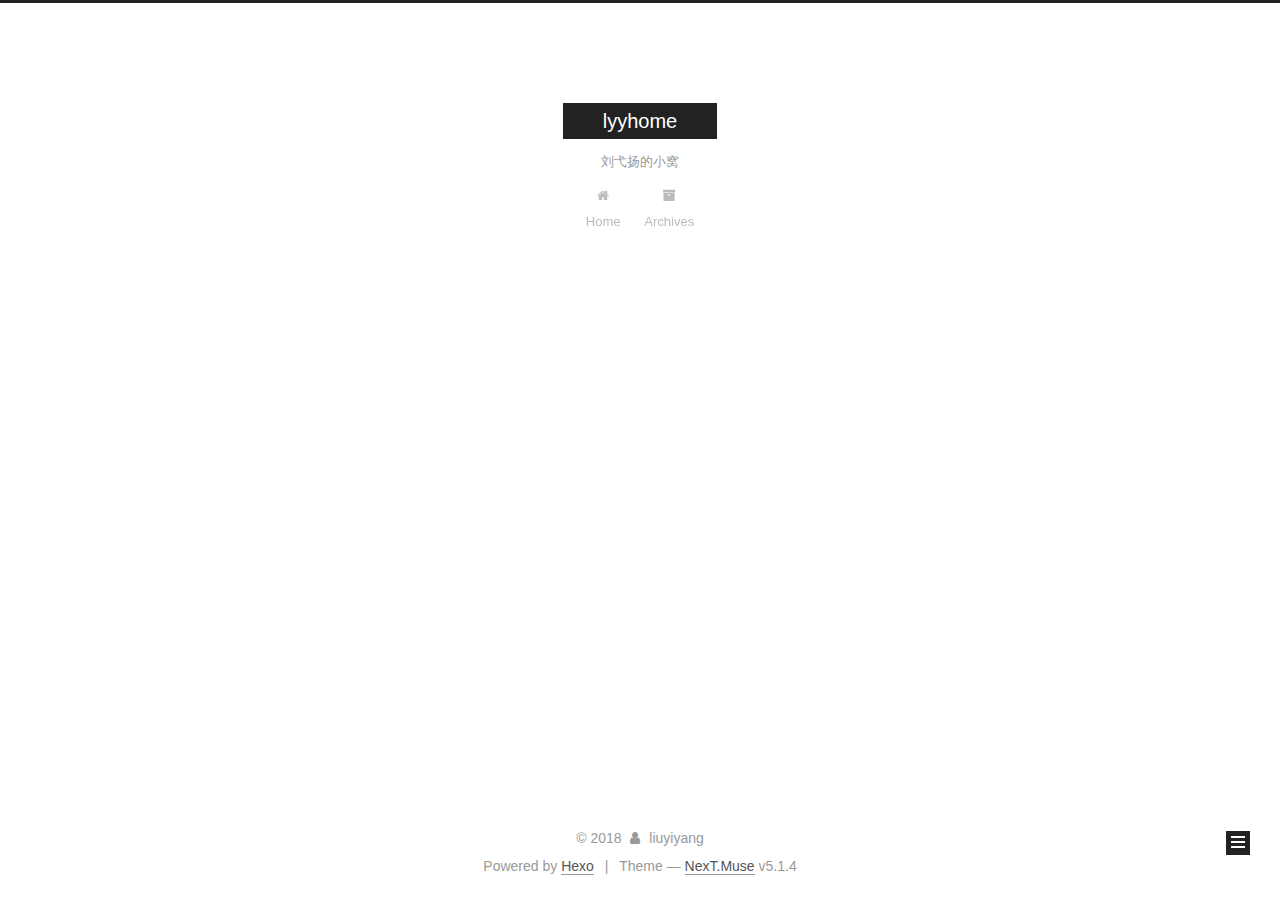
==== commit 265d681c: "Site updated: 2018-12-31 13:15:15" ====
--- a/archives/index.html
+++ b/archives/index.html
@@ -83,7 +83,7 @@
 <meta name="keywords" content="lyyhome，java，python，学习">
 <meta property="og:type" content="website">
 <meta property="og:title" content="lyyhome">
-<meta property="og:url" content="http://yoursite.com/archives/index.html">
+<meta property="og:url" content="https://lyyhome.github.io/archives/index.html">
 <meta property="og:site_name" content="lyyhome">
 <meta property="og:description" content="刘弋扬的个人博客，主要涉及到编程（Java，Python，Linux等），个人提升学习">
 <meta property="og:locale" content="zh">
@@ -119,7 +119,7 @@
 
 
 
-  <link rel="canonical" href="http://yoursite.com/archives/">
+  <link rel="canonical" href="https://lyyhome.github.io/archives/">
 
 
 
@@ -334,25 +334,7 @@
             
 
             
-              
-              
-              <div class="site-state-item site-state-categories">
-                
-                  <span class="site-state-item-count">2</span>
-                  <span class="site-state-item-name">categories</span>
-                
-              </div>
-            
-
-            
-              
-              
-              <div class="site-state-item site-state-tags">
-                
-                  <span class="site-state-item-count">2</span>
-                  <span class="site-state-item-name">tags</span>
-                
-              </div>
+
             
 
           </nav>
--- a/css/main.css
+++ b/css/main.css
@@ -1822,7 +1822,7 @@
   width: 4px;
   height: 4px;
   border-radius: 50%;
-  background: #d901bd;
+  background: #fff;
 }
 .links-of-blogroll {
   font-size: 13px;
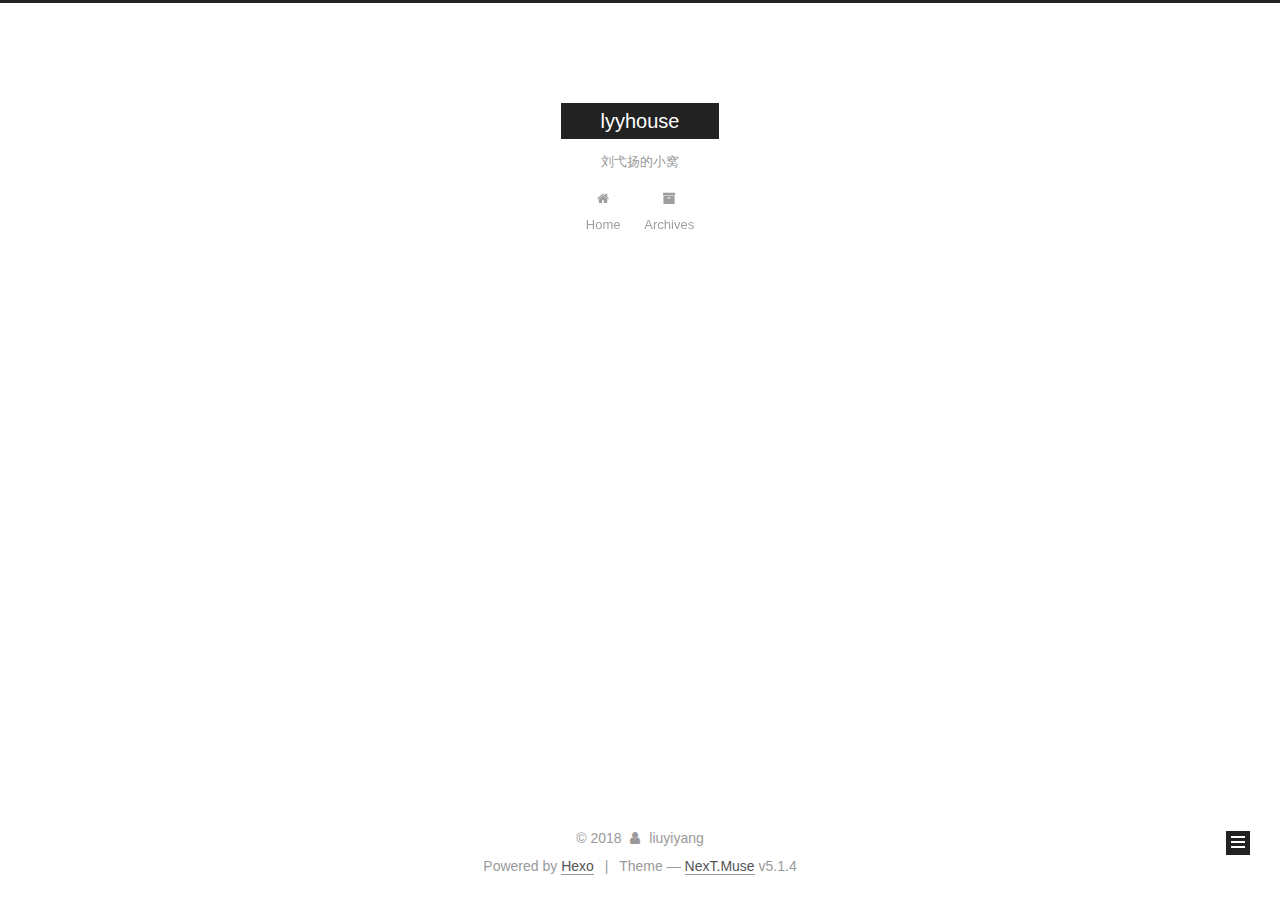
==== commit 144d3437: "Site updated: 2018-12-31 13:41:54" ====
--- a/archives/index.html
+++ b/archives/index.html
@@ -82,13 +82,13 @@
 <meta name="description" content="刘弋扬的个人博客，主要涉及到编程（Java，Python，Linux等），个人提升学习">
 <meta name="keywords" content="lyyhome，java，python，学习">
 <meta property="og:type" content="website">
-<meta property="og:title" content="lyyhome">
-<meta property="og:url" content="https://lyyhome.github.io/archives/index.html">
-<meta property="og:site_name" content="lyyhome">
+<meta property="og:title" content="lyyhouse">
+<meta property="og:url" content="helloliuyiyang.github.io/archives/index.html">
+<meta property="og:site_name" content="lyyhouse">
 <meta property="og:description" content="刘弋扬的个人博客，主要涉及到编程（Java，Python，Linux等），个人提升学习">
 <meta property="og:locale" content="zh">
 <meta name="twitter:card" content="summary">
-<meta name="twitter:title" content="lyyhome">
+<meta name="twitter:title" content="lyyhouse">
 <meta name="twitter:description" content="刘弋扬的个人博客，主要涉及到编程（Java，Python，Linux等），个人提升学习">
 
 
@@ -119,13 +119,13 @@
 
 
 
-  <link rel="canonical" href="https://lyyhome.github.io/archives/">
-
-
-
-
-
-  <title>Archive | lyyhome</title>
+  <link rel="canonical" href="helloliuyiyang.github.io/archives/">
+
+
+
+
+
+  <title>Archive | lyyhouse</title>
   
 
 
@@ -155,7 +155,7 @@
     <div class="custom-logo-site-title">
       <a href="/" class="brand" rel="start">
         <span class="logo-line-before"><i></i></span>
-        <span class="site-title">lyyhome</span>
+        <span class="site-title">lyyhouse</span>
         <span class="logo-line-after"><i></i></span>
       </a>
     </div>
--- a/css/main.css
+++ b/css/main.css
@@ -1822,7 +1822,7 @@
   width: 4px;
   height: 4px;
   border-radius: 50%;
-  background: #fff;
+  background: #6ad940;
 }
 .links-of-blogroll {
   font-size: 13px;
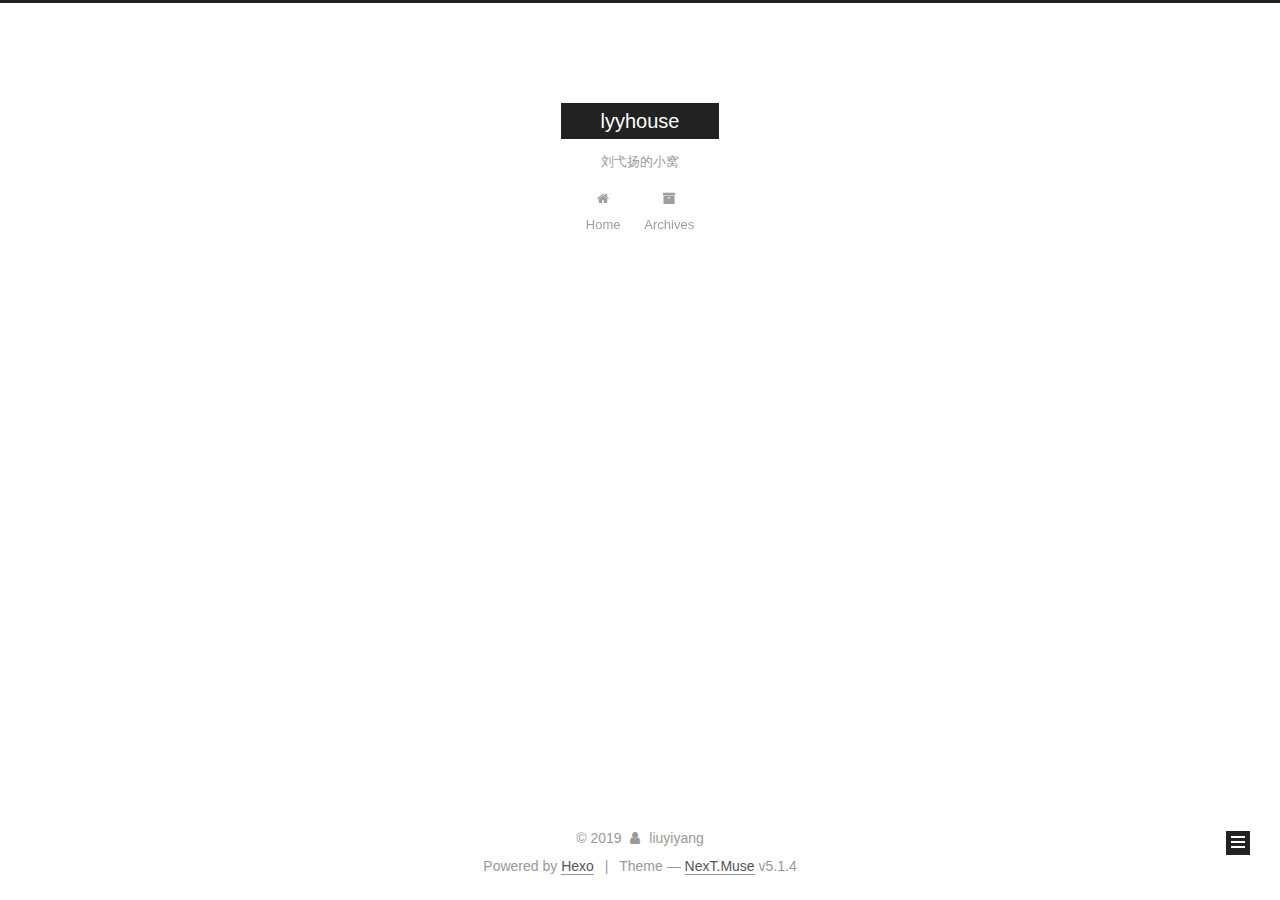
==== commit 74490c42: "Site updated: 2019-01-01 11:43:07" ====
--- a/archives/index.html
+++ b/archives/index.html
@@ -255,9 +255,9 @@
 
       <h2 class="post-title">
         
-            <a class="post-title-link" href="/2018/12/31/2018接近尾声，就让它来谢幕吧/" itemprop="url">
+            <a class="post-title-link" href="/2018/12/31/2019 fighting!/" itemprop="url">
               
-                <span itemprop="name">2018接近尾声，就让它来谢幕吧</span>
+                <span itemprop="name">2019 fighting!</span>
               
             </a>
         
@@ -368,7 +368,7 @@
 
     <footer id="footer" class="footer">
       <div class="footer-inner">
-        <div class="copyright">&copy; <span itemprop="copyrightYear">2018</span>
+        <div class="copyright">&copy; <span itemprop="copyrightYear">2019</span>
   <span class="with-love">
     <i class="fa fa-user"></i>
   </span>
--- a/css/main.css
+++ b/css/main.css
@@ -1822,7 +1822,7 @@
   width: 4px;
   height: 4px;
   border-radius: 50%;
-  background: #6ad940;
+  background: #99a1ec;
 }
 .links-of-blogroll {
   font-size: 13px;
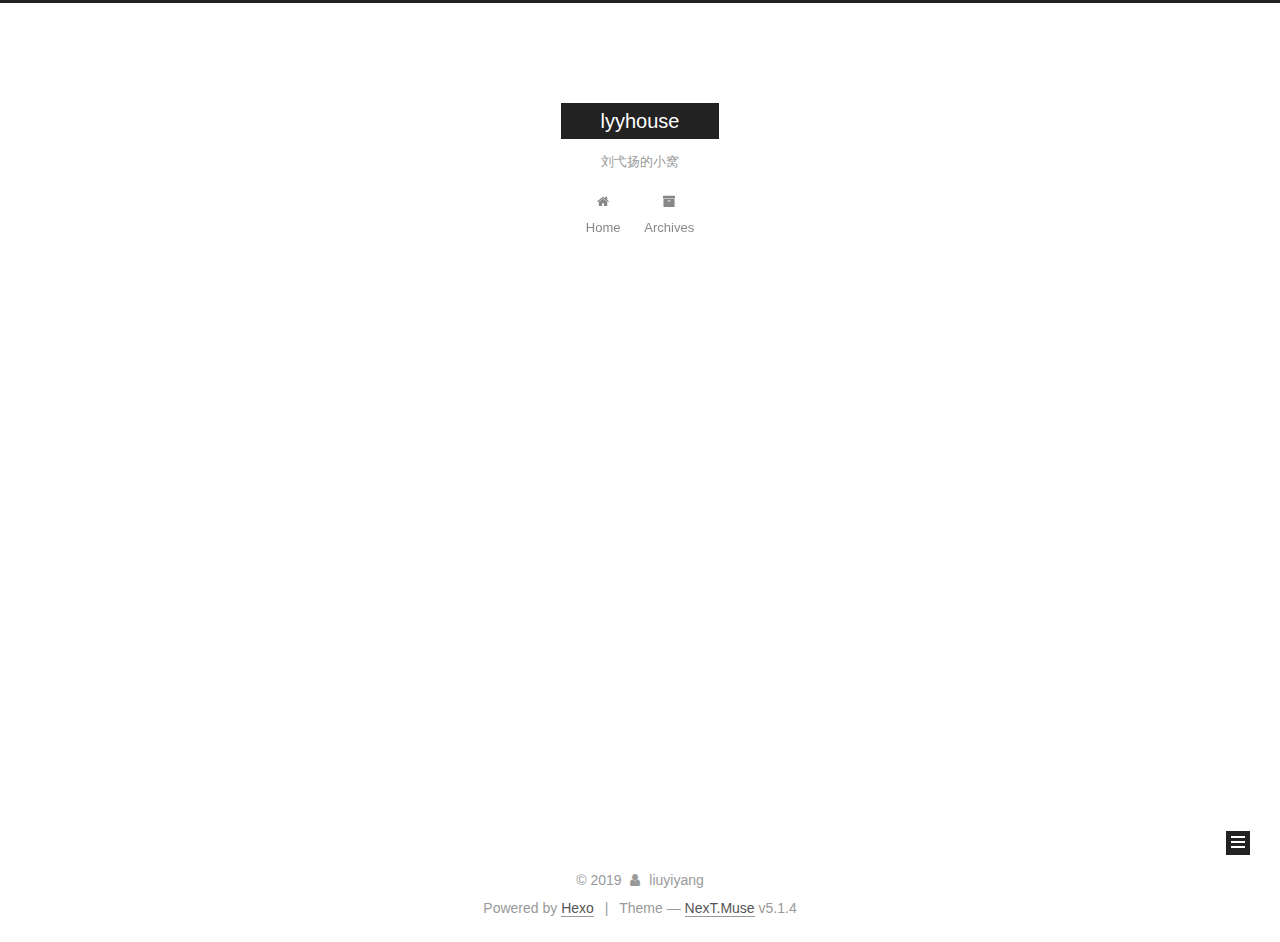
==== commit e8bd60b1: "Site updated: 2019-01-03 15:37:40" ====
--- a/archives/index.html
+++ b/archives/index.html
@@ -231,8 +231,48 @@
         
           
         
-        Um..! 1 post. Keep on posting.
+        Um..! 2 posts in total. Keep on posting.
       </span>
+
+      
+
+        
+        
+        
+
+        
+          
+          <div class="collection-title">
+            <h1 class="archive-year" id="archive-year-2019">2019</h1>
+          </div>
+        
+        
+
+        
+
+  <article class="post post-type-normal" itemscope="" itemtype="http://schema.org/Article">
+    <header class="post-header">
+
+      <h2 class="post-title">
+        
+            <a class="post-title-link" href="/2019/01/03/算法初级（一）/" itemprop="url">
+              
+                <span itemprop="name">算法初级(一)</span>
+              
+            </a>
+        
+      </h2>
+
+      <div class="post-meta">
+        <time class="post-time" itemprop="dateCreated" datetime="2019-01-03T15:35:43+08:00" content="2019-01-03">
+          01-03
+        </time>
+      </div>
+
+    </header>
+  </article>
+
+
 
       
 
@@ -327,7 +367,7 @@
               
                 <a href="/archives/">
               
-                  <span class="site-state-item-count">1</span>
+                  <span class="site-state-item-count">2</span>
                   <span class="site-state-item-name">posts</span>
                 </a>
               </div>
--- a/css/main.css
+++ b/css/main.css
@@ -1822,7 +1822,7 @@
   width: 4px;
   height: 4px;
   border-radius: 50%;
-  background: #99a1ec;
+  background: #f7504a;
 }
 .links-of-blogroll {
   font-size: 13px;
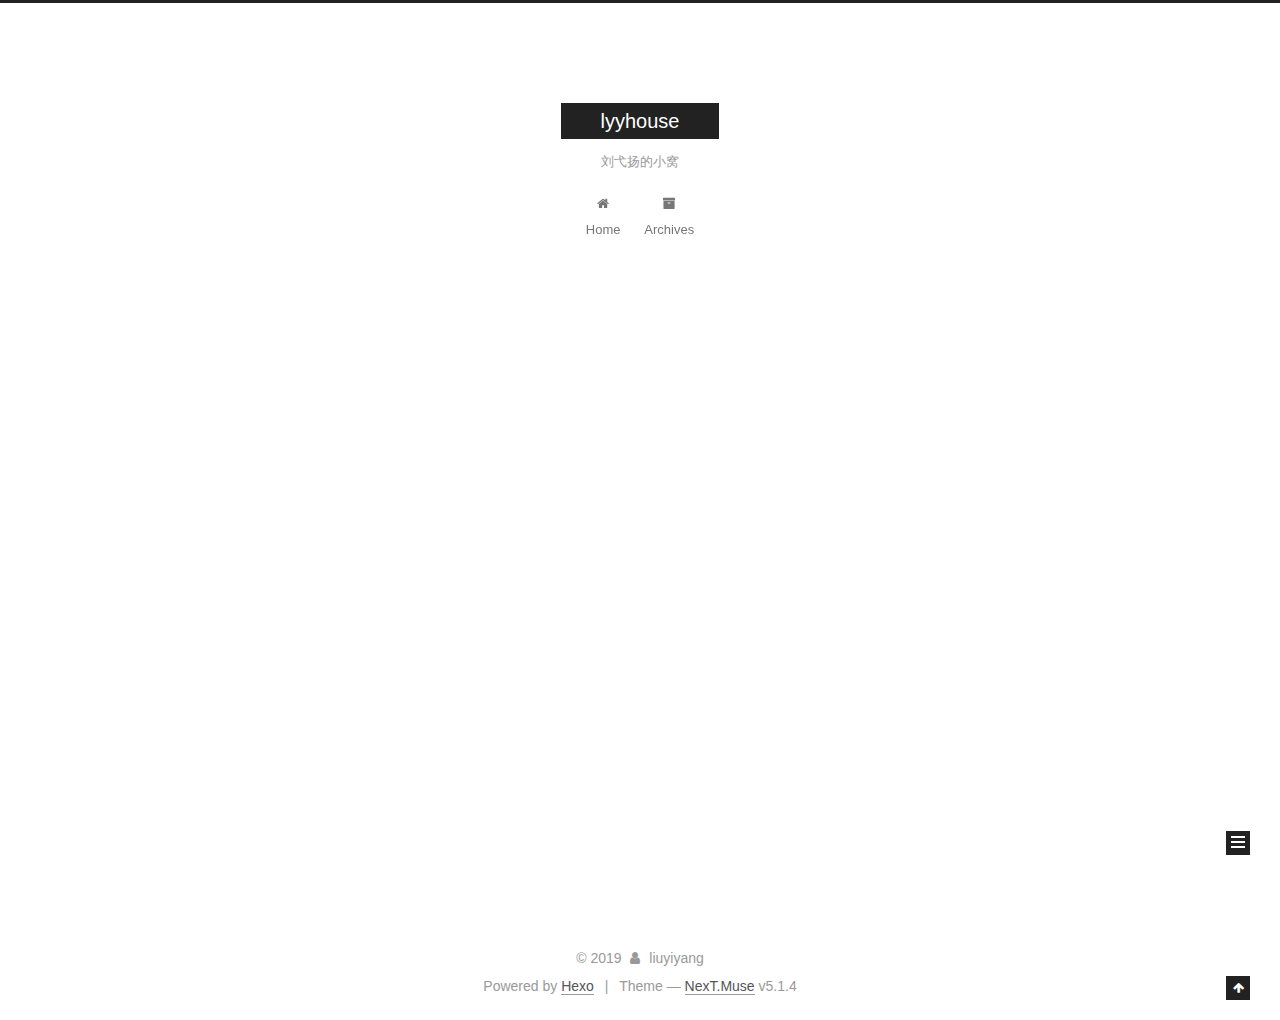
==== commit b0357223: "Site updated: 2019-07-11 14:43:54" ====
--- a/archives/index.html
+++ b/archives/index.html
@@ -79,17 +79,17 @@
 
 
 
-<meta name="description" content="刘弋扬的个人博客，主要涉及到编程（Java，Python，Linux等），个人提升学习">
-<meta name="keywords" content="lyyhome，java，python，学习">
+<meta name="description" content="刘弋扬的个人博客，主要涉及到编程（Java，Golang，Linux等），个人提升学习">
+<meta name="keywords" content="刘弋扬，java，go，linux，学习">
 <meta property="og:type" content="website">
 <meta property="og:title" content="lyyhouse">
 <meta property="og:url" content="helloliuyiyang.github.io/archives/index.html">
 <meta property="og:site_name" content="lyyhouse">
-<meta property="og:description" content="刘弋扬的个人博客，主要涉及到编程（Java，Python，Linux等），个人提升学习">
+<meta property="og:description" content="刘弋扬的个人博客，主要涉及到编程（Java，Golang，Linux等），个人提升学习">
 <meta property="og:locale" content="zh">
 <meta name="twitter:card" content="summary">
 <meta name="twitter:title" content="lyyhouse">
-<meta name="twitter:description" content="刘弋扬的个人博客，主要涉及到编程（Java，Python，Linux等），个人提升学习">
+<meta name="twitter:description" content="刘弋扬的个人博客，主要涉及到编程（Java，Golang，Linux等），个人提升学习">
 
 
 
@@ -231,7 +231,7 @@
         
           
         
-        Um..! 2 posts in total. Keep on posting.
+        Um..! 3 posts in total. Keep on posting.
       </span>
 
       
@@ -245,6 +245,41 @@
           <div class="collection-title">
             <h1 class="archive-year" id="archive-year-2019">2019</h1>
           </div>
+        
+        
+
+        
+
+  <article class="post post-type-normal" itemscope="" itemtype="http://schema.org/Article">
+    <header class="post-header">
+
+      <h2 class="post-title">
+        
+            <a class="post-title-link" href="/2019/07/09/[转]你的深度思考能力，是如何一步步被毁掉的/" itemprop="url">
+              
+                <span itemprop="name"><转>你的深度思考能力，是如何一步步被毁掉的</转></span>
+              
+            </a>
+        
+      </h2>
+
+      <div class="post-meta">
+        <time class="post-time" itemprop="dateCreated" datetime="2019-07-09T16:20:56+08:00" content="2019-07-09">
+          07-09
+        </time>
+      </div>
+
+    </header>
+  </article>
+
+
+
+      
+
+        
+        
+        
+
         
         
 
@@ -357,7 +392,7 @@
           <div class="site-author motion-element" itemprop="author" itemscope="" itemtype="http://schema.org/Person">
             
               <p class="site-author-name" itemprop="name">liuyiyang</p>
-              <p class="site-description motion-element" itemprop="description">刘弋扬的个人博客，主要涉及到编程（Java，Python，Linux等），个人提升学习</p>
+              <p class="site-description motion-element" itemprop="description">刘弋扬的个人博客，主要涉及到编程（Java，Golang，Linux等），个人提升学习</p>
           </div>
 
           <nav class="site-state motion-element">
@@ -367,7 +402,7 @@
               
                 <a href="/archives/">
               
-                  <span class="site-state-item-count">2</span>
+                  <span class="site-state-item-count">3</span>
                   <span class="site-state-item-name">posts</span>
                 </a>
               </div>
--- a/css/main.css
+++ b/css/main.css
@@ -1822,7 +1822,7 @@
   width: 4px;
   height: 4px;
   border-radius: 50%;
-  background: #f7504a;
+  background: #1b5cff;
 }
 .links-of-blogroll {
   font-size: 13px;
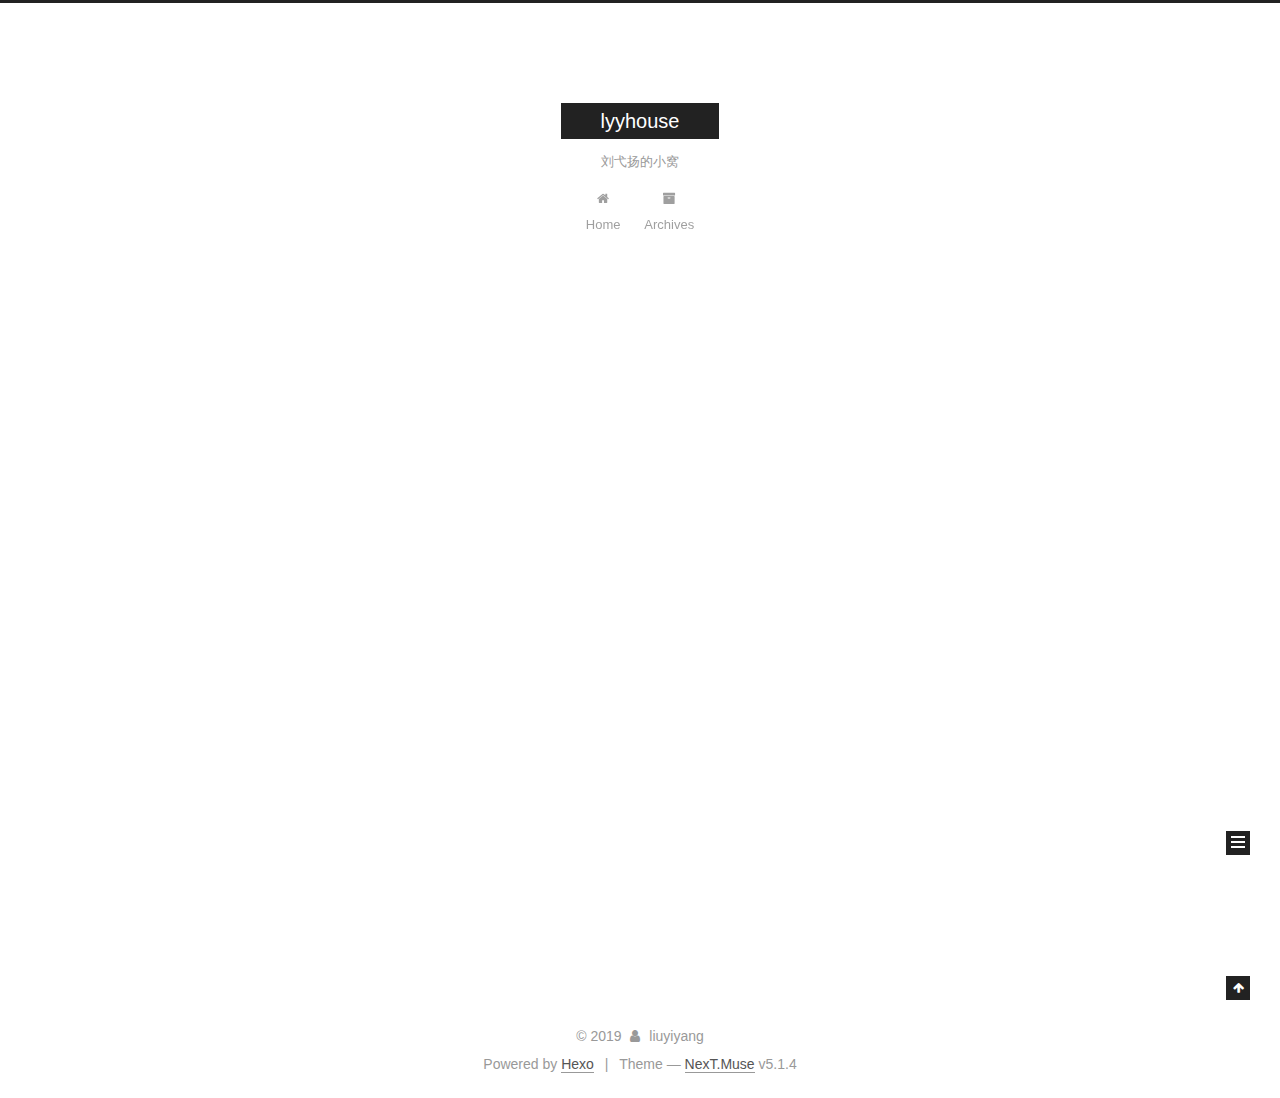
==== commit b202e744: "Site updated: 2019-07-11 20:23:05" ====
--- a/archives/index.html
+++ b/archives/index.html
@@ -231,7 +231,7 @@
         
           
         
-        Um..! 3 posts in total. Keep on posting.
+        Um..! 4 posts in total. Keep on posting.
       </span>
 
       
@@ -245,6 +245,41 @@
           <div class="collection-title">
             <h1 class="archive-year" id="archive-year-2019">2019</h1>
           </div>
+        
+        
+
+        
+
+  <article class="post post-type-normal" itemscope="" itemtype="http://schema.org/Article">
+    <header class="post-header">
+
+      <h2 class="post-title">
+        
+            <a class="post-title-link" href="/2019/07/11/转-碎片化阅读正在令你变得越来越愚蠢/" itemprop="url">
+              
+                <span itemprop="name">[转]碎片化阅读正在令你变得越来越愚蠢</span>
+              
+            </a>
+        
+      </h2>
+
+      <div class="post-meta">
+        <time class="post-time" itemprop="dateCreated" datetime="2019-07-11T19:27:20+08:00" content="2019-07-11">
+          07-11
+        </time>
+      </div>
+
+    </header>
+  </article>
+
+
+
+      
+
+        
+        
+        
+
         
         
 
@@ -402,7 +437,7 @@
               
                 <a href="/archives/">
               
-                  <span class="site-state-item-count">3</span>
+                  <span class="site-state-item-count">4</span>
                   <span class="site-state-item-name">posts</span>
                 </a>
               </div>
--- a/css/main.css
+++ b/css/main.css
@@ -1822,7 +1822,7 @@
   width: 4px;
   height: 4px;
   border-radius: 50%;
-  background: #1b5cff;
+  background: #ffffa2;
 }
 .links-of-blogroll {
   font-size: 13px;
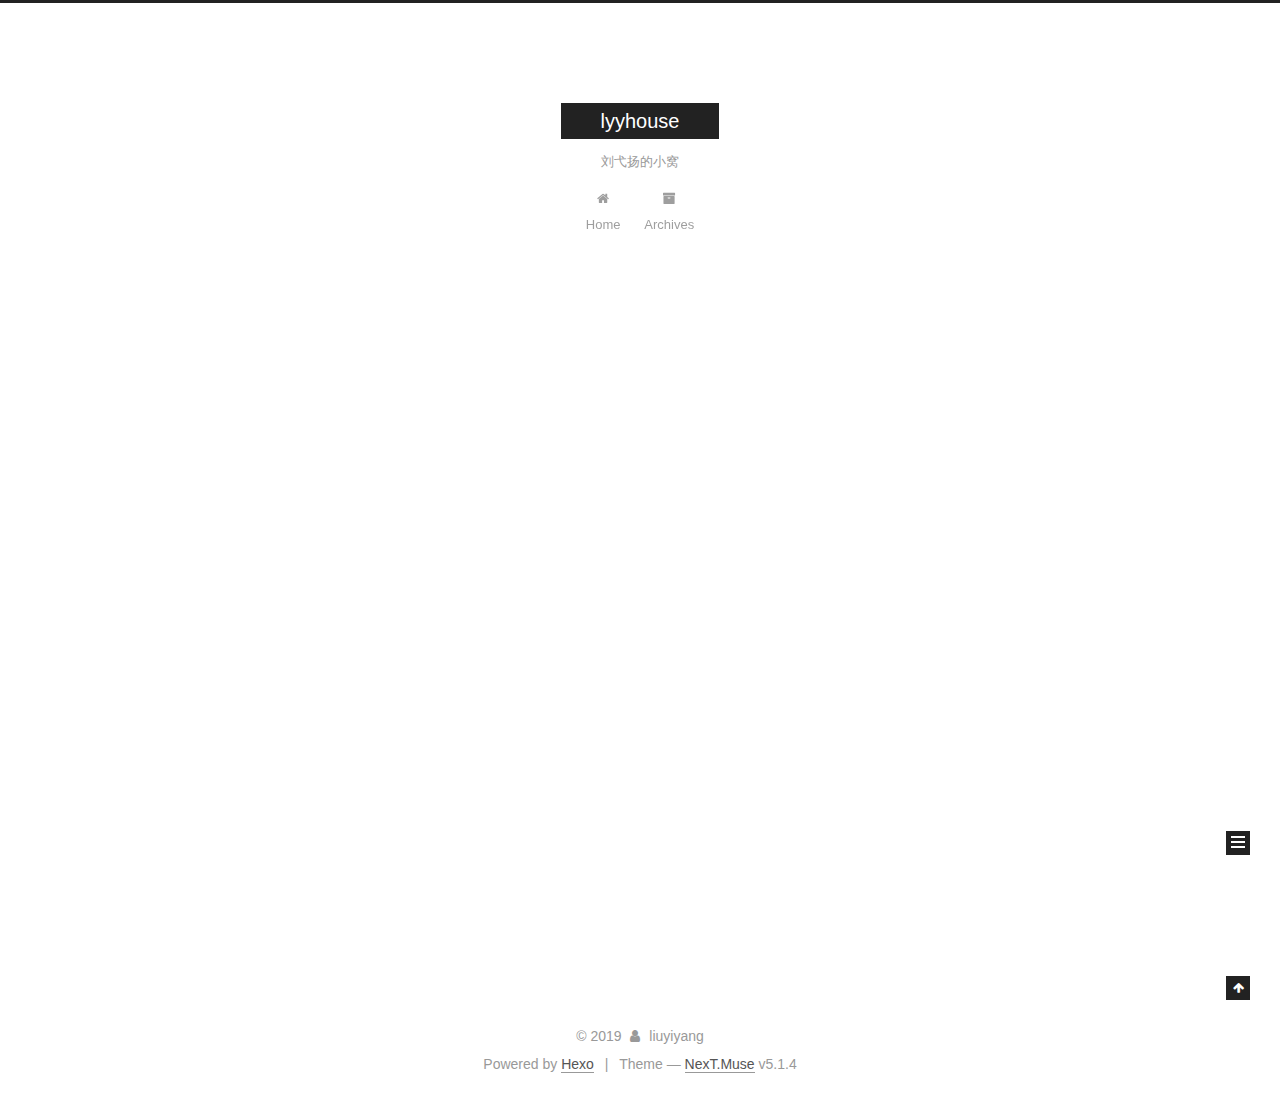
==== commit 41a61e32: "Site updated: 2019-07-11 20:34:46" ====
--- a/archives/index.html
+++ b/archives/index.html
@@ -292,7 +292,7 @@
         
             <a class="post-title-link" href="/2019/07/09/[转]你的深度思考能力，是如何一步步被毁掉的/" itemprop="url">
               
-                <span itemprop="name"><转>你的深度思考能力，是如何一步步被毁掉的</转></span>
+                <span itemprop="name">[转]你的深度思考能力，是如何一步步被毁掉的</span>
               
             </a>
         
--- a/css/main.css
+++ b/css/main.css
@@ -1822,7 +1822,7 @@
   width: 4px;
   height: 4px;
   border-radius: 50%;
-  background: #ffffa2;
+  background: #e71d11;
 }
 .links-of-blogroll {
   font-size: 13px;
